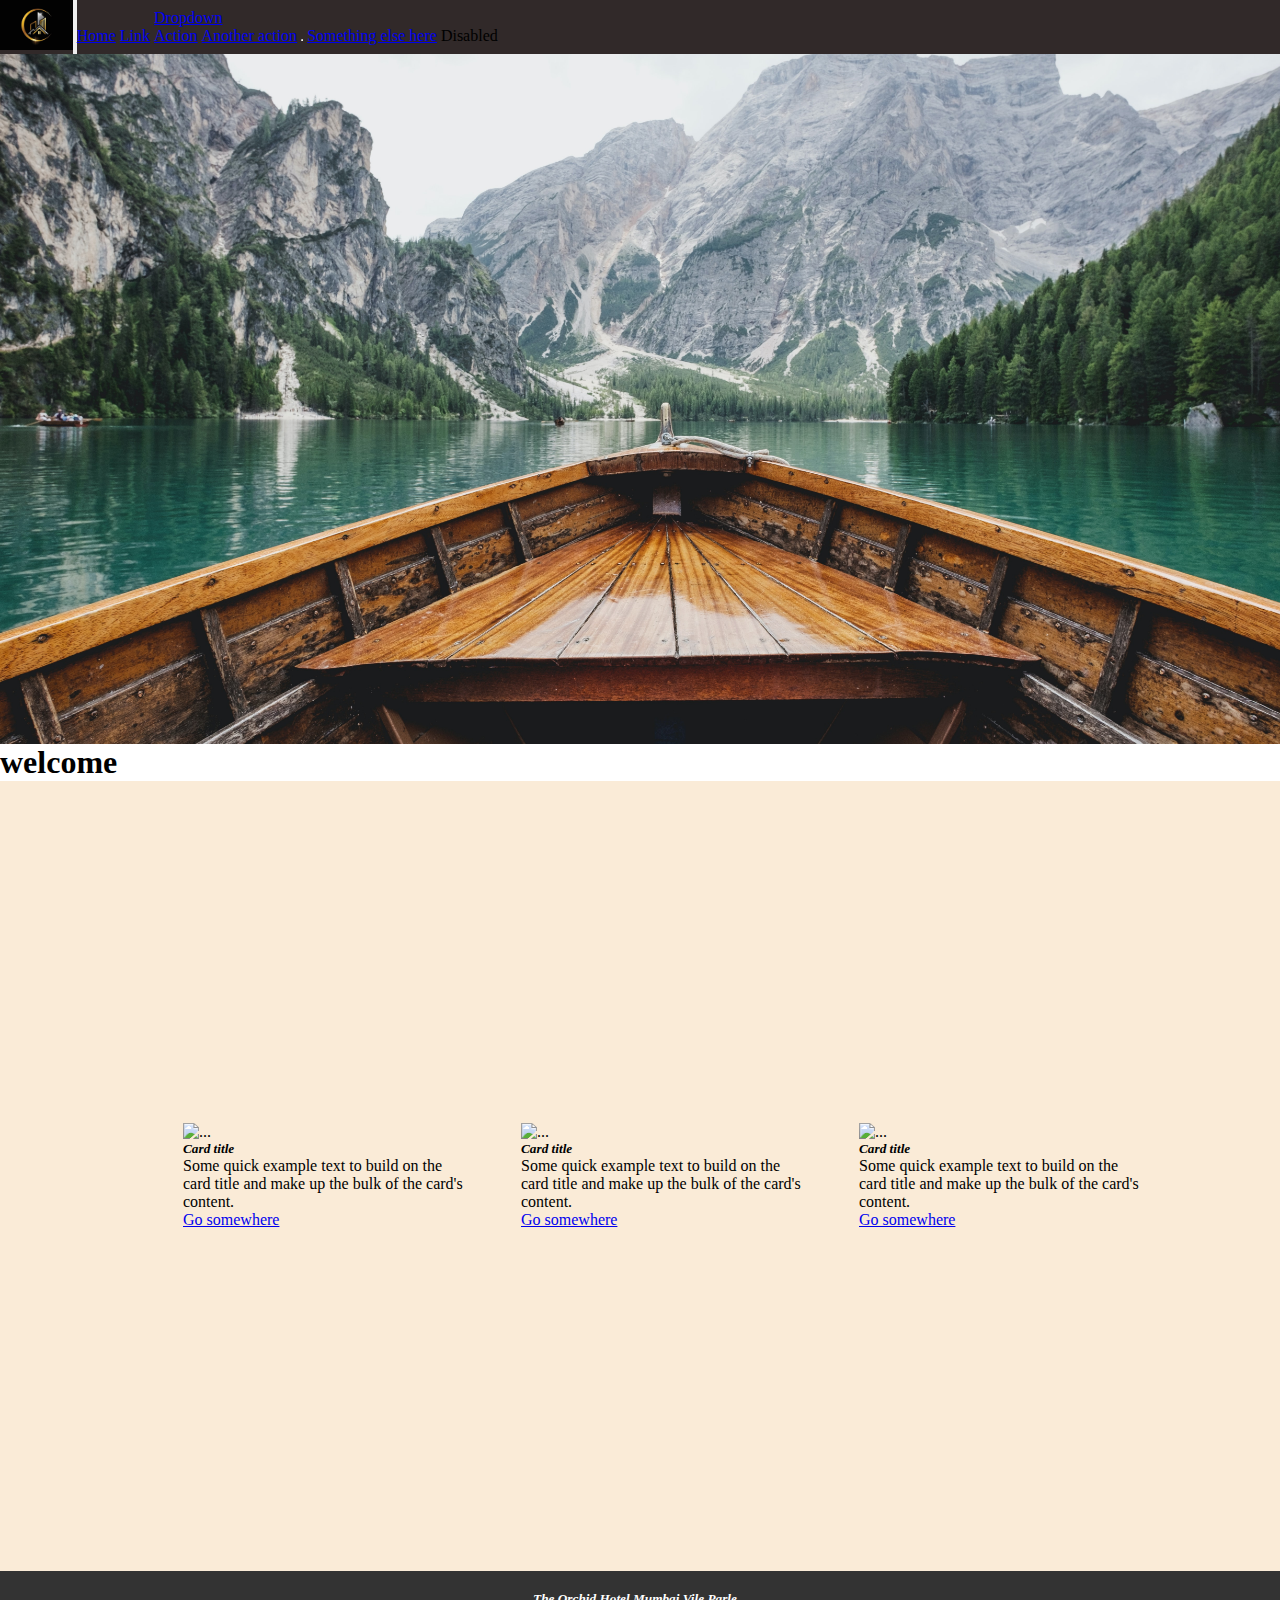
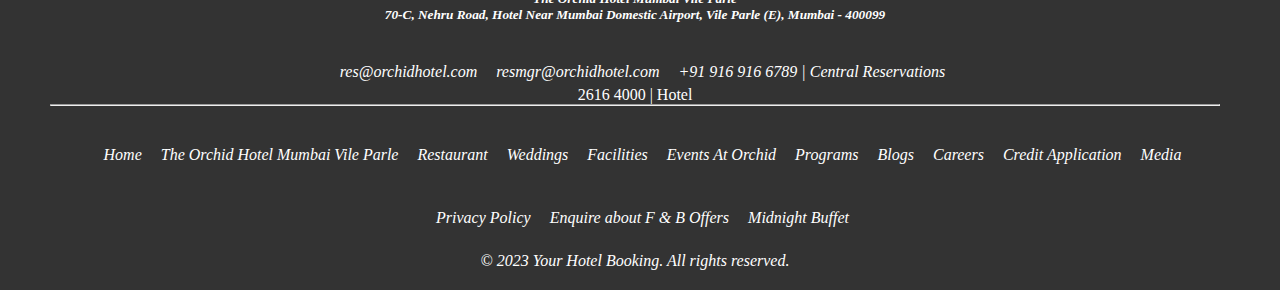
==== index.html @ 0907bc80 "updated index" ====
<!DOCTYPE html>
<html lang="en">

<head>
    <meta charset="UTF-8">
    <meta name="viewport" content="width=device-width, initial-scale=1.0">
    <title>Document</title>
    <link href="https://cdn.jsdelivr.net/npm/bootstrap@5.3.2/dist/css/bootstrap.min.css" rel="stylesheet"
        integrity="sha384-T3c6CoIi6uLrA9TneNEoa7RxnatzjcDSCmG1MXxSR1GAsXEV/Dwwykc2MPK8M2HN" crossorigin="anonymous">
    <script src="https://cdn.jsdelivr.net/npm/bootstrap@5.3.2/dist/js/bootstrap.bundle.min.js"
        integrity="sha384-C6RzsynM9kWDrMNeT87bh95OGNyZPhcTNXj1NW7RuBCsyN/o0jlpcV8Qyq46cDfL"
        crossorigin="anonymous"></script>
    <link rel="stylesheet" href="style.css">
</head>

<body>
    <!-- navbar section  -->
    <nav class="navbar navbar-expand-lg bg-body-tertiary">
        <div class="container-fluid">
            <a class="navbar-brand" href="#"><img src="Accets/Hotel Logo.jpeg" alt="" height="50px"></a>
            <button class="navbar-toggler" type="button" data-bs-toggle="collapse"
                data-bs-target="#navbarSupportedContent" aria-controls="navbarSupportedContent" aria-expanded="false"
                aria-label="Toggle navigation">
                <span class="navbar-toggler-icon"></span>
            </button>
            <div class="collapse navbar-collapse" id="navbarSupportedContent">
                <ul class="navbar-nav me-auto mb-2 mb-lg-0">
                    <li class="nav-item">
                        <a class="nav-link active" aria-current="page" href="#">Home</a>
                    </li>
                    <li class="nav-item">
                        <a class="nav-link" href="#">Link</a>
                    </li>
                    <li class="nav-item dropdown">
                        <a class="nav-link dropdown-toggle" href="#" role="button" data-bs-toggle="dropdown"
                            aria-expanded="false">
                            Dropdown
                        </a>
                        <ul class="dropdown-menu">
                            <li><a class="dropdown-item" href="#">Action</a></li>
                            <li><a class="dropdown-item" href="#">Another action</a></li>
                            <li>
                                <hr class="dropdown-divider">
                            </li>
                            <li><a class="dropdown-item" href="#">Something else here</a></li>
                        </ul>
                    </li>
                    <li class="nav-item">
                        <a class="nav-link disabled" aria-disabled="true">Disabled</a>
                    </li>
                </ul>
            </div>
        </div>
    </nav>

    <!-- body section div 1 -->
    <div class="background bgimg">
    </div>
    <!-- dards -->

    <div class="services">
        <div class="text">
            <h1>welcome </h1>

            <div class="cards">
                <div class="card cd" style="width: 18rem;">
                    <img src="..." class="card-img-top" alt="...">
                    <div class="card-body">
                        <h5 class="card-title">Card title</h5>
                        <p class="card-text">Some quick example text to build on the card title and make up the bulk of
                            the
                            card's content.</p>
                        <a href="#" class="btn btn-primary">Go somewhere</a>
                    </div>
                </div>

                <div class="card" style="width: 18rem;">
                    <img src="..." class="card-img-top" alt="...">
                    <div class="card-body">
                        <h5 class="card-title">Card title</h5>
                        <p class="card-text">Some quick example text to build on the card title and make up the bulk of
                            the
                            card's content.</p>
                        <a href="#" class="btn btn-primary">Go somewhere</a>
                    </div>
                </div>

                <div class="card" style="width: 18rem;">
                    <img src="" class="card-img-top" alt="...">
                    <div class="card-body">
                        <h5 class="card-title">Card title</h5>
                        <p class="card-text">Some quick example text to build on the card title and make up the bulk of
                            the
                            card's content.</p>
                        <a href="#" class="btn btn-primary">Go somewhere</a>
                    </div>
                </div>
            </div>
        </div>
    </div>

    <!-- footer -->

    <footer>
        <div class="footer-container">
            <div class="footer-section">
                <h5>The Orchid Hotel Mumbai Vile Parle<br>
                    70-C, Nehru Road, Hotel Near Mumbai Domestic Airport, Vile Parle (E), Mumbai - 400099</h5>
                <div class="footer-element">
                    <ul>
                        <li><a href="#">res@orchidhotel.com</a></li>
                        <li><a href="#">resmgr@orchidhotel.com</a></li>
                        <li><a href="#">+91 916 916 6789 | Central Reservations</a></li>
                        <br>2616 4000 | Hotel
                    </ul>
                </div>
                <hr>
                <div>
                    <ul>
                        <li><a href="#">Home</a></li>
                        <li><a href="#">The Orchid Hotel Mumbai Vile Parle</a></li>
                        <li><a href="#">Restaurant</a></li>
                        <li><a href="#">Weddings</a></li>
                        <li><a href="#">Facilities</a></li>
                        <li><a href="#">Events At Orchid</a></li>
                        <li><a href="#">Programs</a></li>
                        <li><a href="#">Blogs</a></li>
                        <li><a href="#">Careers</a></li>
                        <li><a href="#">Credit Application</a></li>
                        <li><a href="#">Media</a></li>
                        <li><a href="#">Privacy Policy</a></li>
                        <li><a href="#">Enquire about F & B Offers</a></li>
                        <li><a href="#">Midnight Buffet</a></li>
                    </ul>
                </div>
                <div class="footer-bottom">
                    &copy; 2023 Your Hotel Booking. All rights reserved.
                </div>
    </footer>

</body>

</html>
---- style.css ----
*{
    margin:0px;
    padding: 0px;
}
.container-fluid {
    background-color:rgb(49, 41, 41);
    display: flex;
    /* justify-content: space-between; */
}
.background{
    background-image: url(Accets/luca-bravo-O453M2Liufs-unsplash.jpg);
    background-position: center;
    background-repeat: no-repeat;
    background-size: cover;
    height: 690px;
    width: 100%;
}
.cards{
    display: flex;
    justify-content: center;
    align-items: center;
    height: 790px;
    width: 100%;
    background-color: antiquewhite;
}
.card{
    margin-left: 50px;
}
.cd{

}
.navbar-collapse {
    display: flex;
    align-items: center;
    justify-content: space-between;
}
h5{
    font-style: italic;
}
footer {
    background-color: #333;
    color: #fff;
    text-align: center;
    padding: 20px 0;
}

.footer-container {
    display: flex;
    justify-content: space-around;
    max-width: 1200px;
    margin: 0 auto;
}

.footer-section {
    flex: 1;
    margin-right: 20px;
    margin-left: 10px;
}
li{
    display: inline-block;
}

.footer-section h3 {
    margin-bottom: 10px;
}

.footer-section p {
    margin: 0;
}

.footer-section ul {
    list-style: none;
    padding: 0;
}

.footer-section ul li {
    font-style: italic;
    margin-bottom: 5px;
    margin-left: 15px;
    margin-top: 40px;
}

.footer-section a {
    color: #fff;
    text-decoration: none;
}

.footer-bottom {
    margin-top: 20px;
    font-style: italic;
}
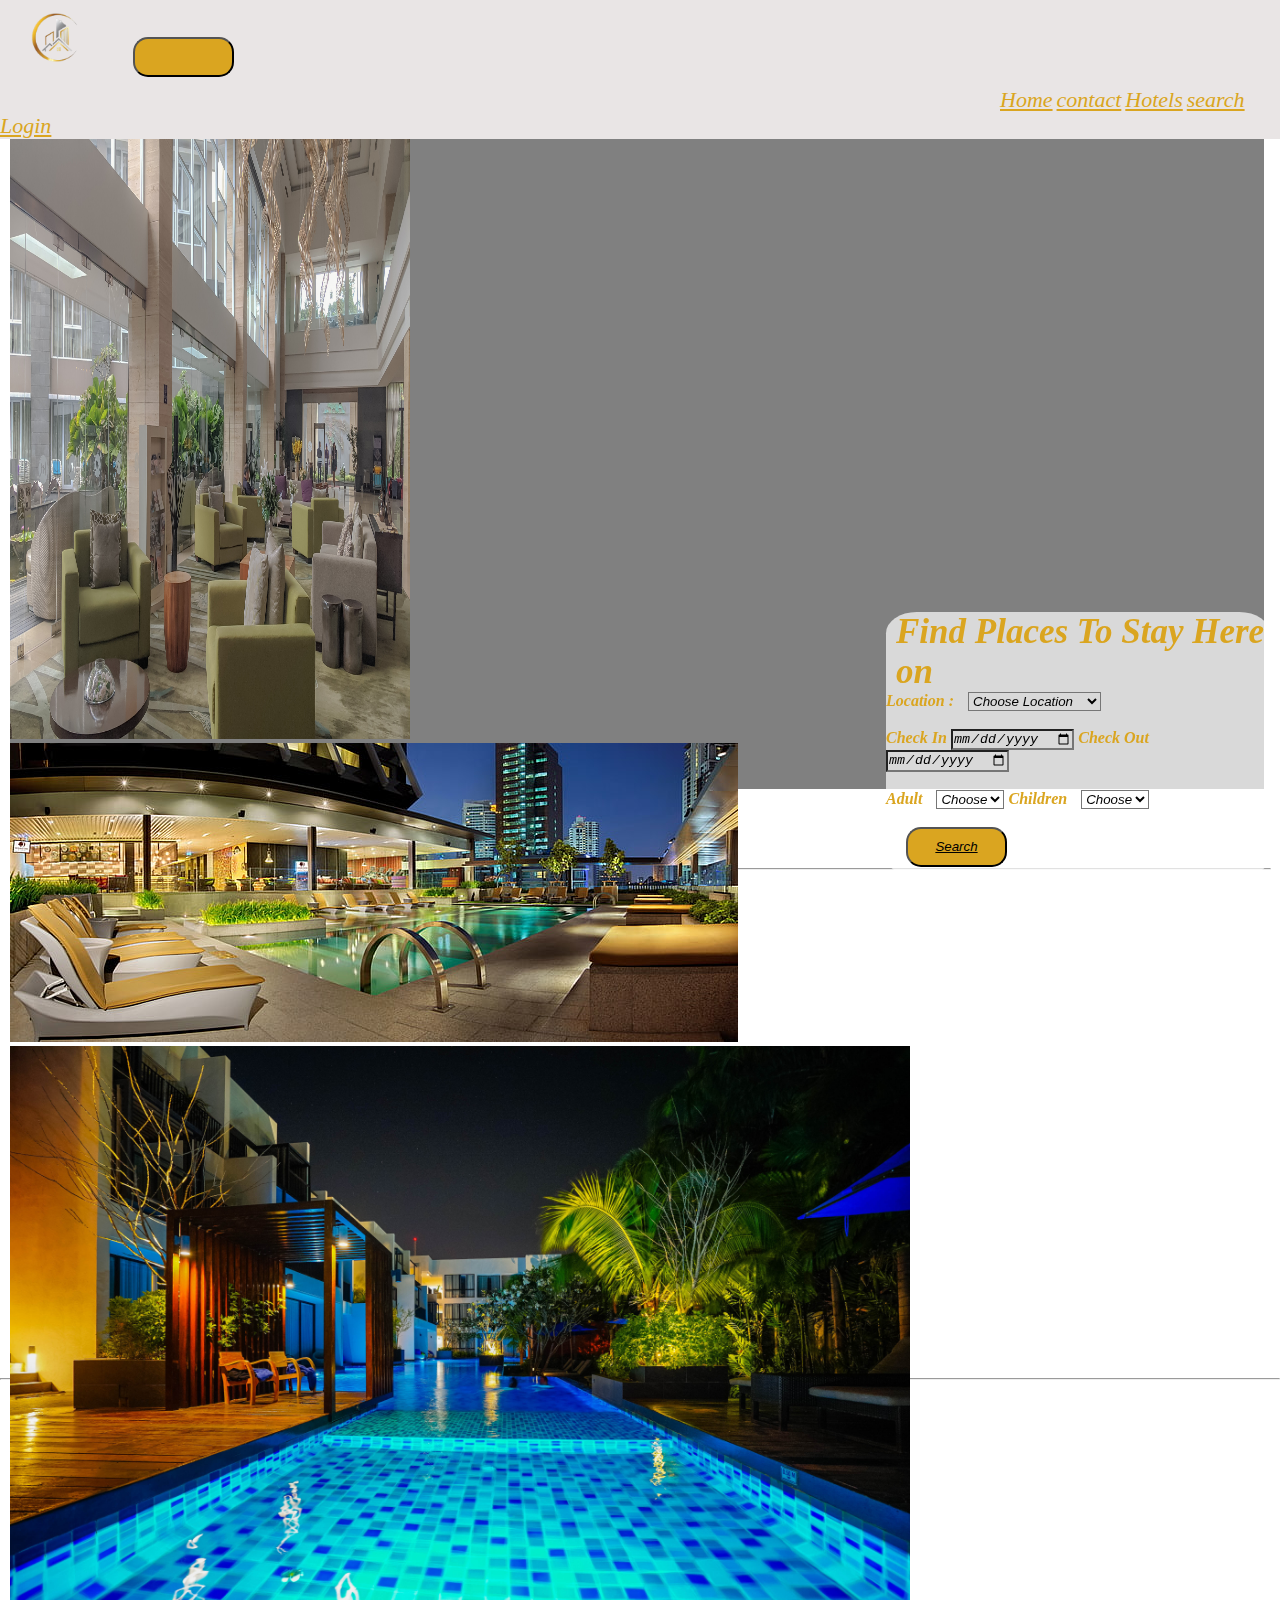
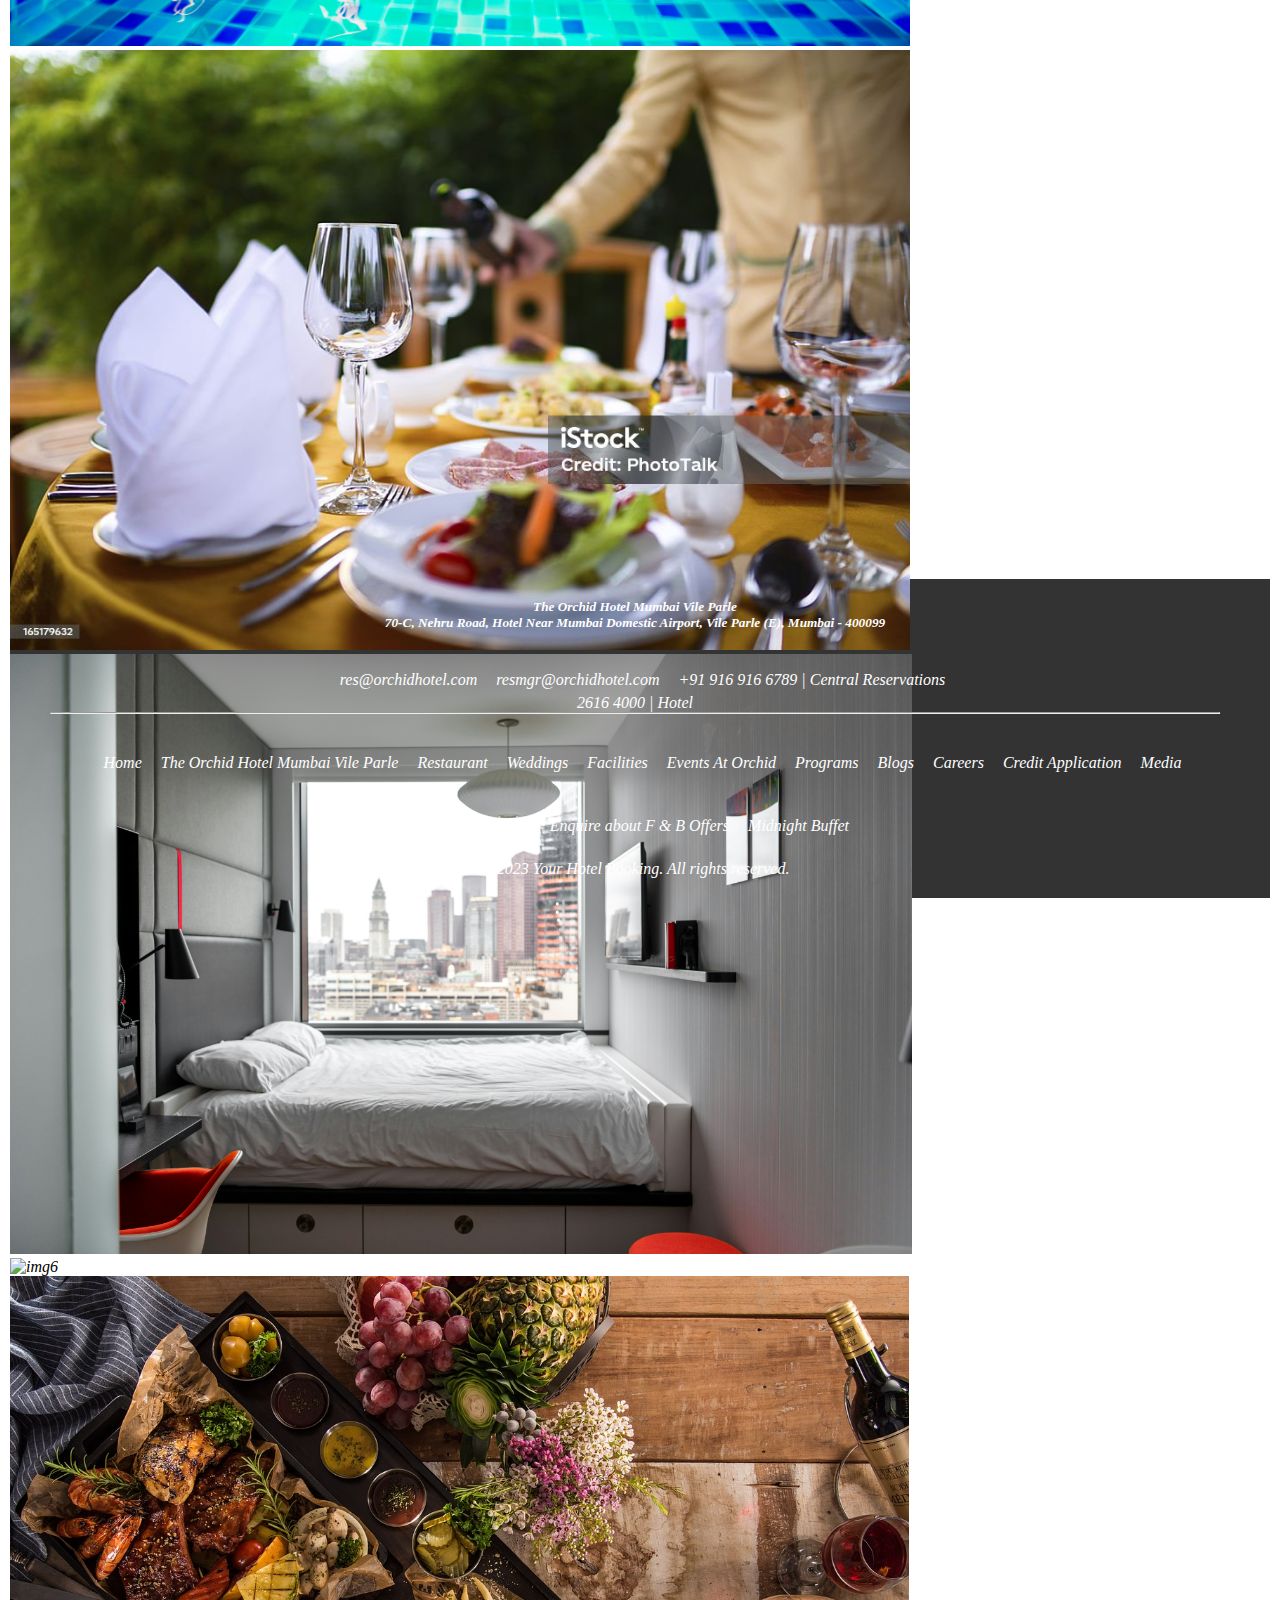
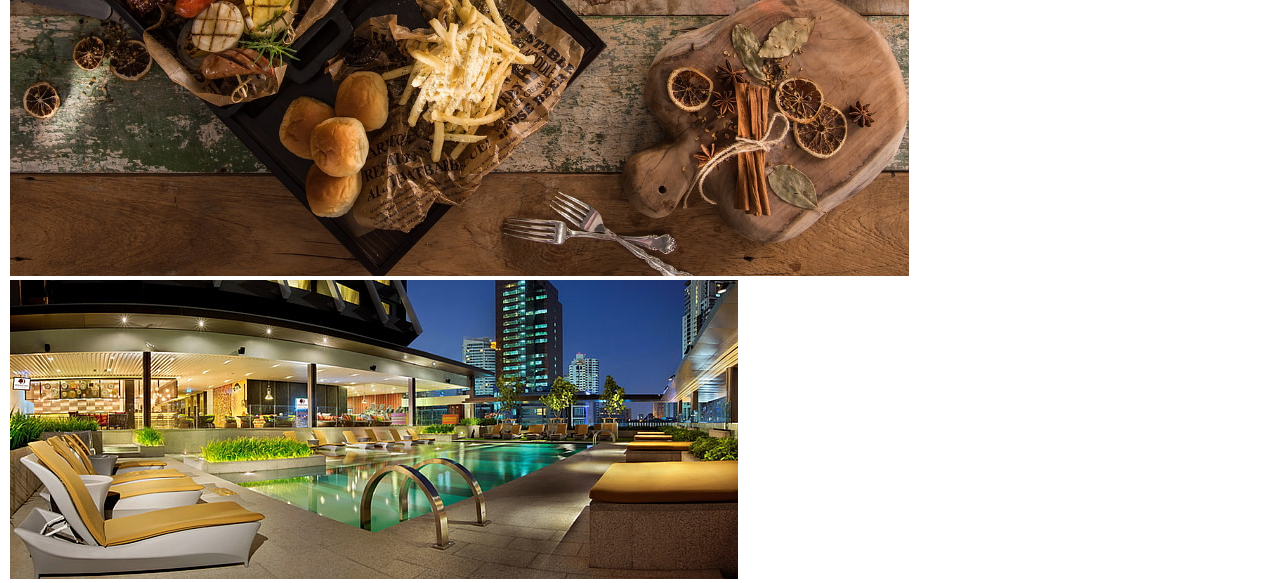
==== commit 8744803c: "updated the file name as index from booking_project" ====
--- a/index.html
+++ b/index.html
@@ -11,13 +11,16 @@
         integrity="sha384-C6RzsynM9kWDrMNeT87bh95OGNyZPhcTNXj1NW7RuBCsyN/o0jlpcV8Qyq46cDfL"
         crossorigin="anonymous"></script>
     <link rel="stylesheet" href="style.css">
+    <link rel="stylesheet" href="https://unpkg.com/aos@next/dist/aos.css" />
 </head>
 
 <body>
     <!-- navbar section  -->
     <nav class="navbar navbar-expand-lg bg-body-tertiary">
         <div class="container-fluid">
-            <a class="navbar-brand" href="#"><img src="Accets/Hotel Logo.jpeg" alt="" height="50px"></a>
+            <a class="navbar-brand" href="#"><img
+                    src="Accets/Download_Real_estate_logo__House_logo__Home_logo_sign_symbol_for_free-removebg-preview.png"
+                    alt="website Logo" height="75px" class="flip-vertical-left"></a>
             <button class="navbar-toggler" type="button" data-bs-toggle="collapse"
                 data-bs-target="#navbarSupportedContent" aria-controls="navbarSupportedContent" aria-expanded="false"
                 aria-label="Toggle navigation">
@@ -26,86 +29,180 @@
             <div class="collapse navbar-collapse" id="navbarSupportedContent">
                 <ul class="navbar-nav me-auto mb-2 mb-lg-0">
                     <li class="nav-item">
-                        <a class="nav-link active" aria-current="page" href="#">Home</a>
+                        <a class="nav-link active" id="nav-link" aria-current="page" href="#home"
+                            style="color: goldenrod">Home</a>
                     </li>
                     <li class="nav-item">
-                        <a class="nav-link" href="#">Link</a>
-                    </li>
-                    <li class="nav-item dropdown">
-                        <a class="nav-link dropdown-toggle" href="#" role="button" data-bs-toggle="dropdown"
-                            aria-expanded="false">
-                            Dropdown
-                        </a>
-                        <ul class="dropdown-menu">
-                            <li><a class="dropdown-item" href="#">Action</a></li>
-                            <li><a class="dropdown-item" href="#">Another action</a></li>
-                            <li>
-                                <hr class="dropdown-divider">
-                            </li>
-                            <li><a class="dropdown-item" href="#">Something else here</a></li>
-                        </ul>
-                    </li>
-                    <li class="nav-item">
-                        <a class="nav-link disabled" aria-disabled="true">Disabled</a>
+                        <a class="nav-link" href="#" style="color: goldenrod;">contact</a>
+                    </li>
+                    <li class=" nav-item">
+                        <a class="nav-link" aria-disabled="true" href="Hotels.html" style="color: goldenrod">Hotels</a>
+                    </li>
+                    <li class=" nav-item">
+                        <a class="nav-link" href="Project1.html" aria-disabled="true"
+                            style="color: goldenrod">search</a>
+                    </li>
+                    <li class=" nav-item">
+                        <a class="nav-link" aria-disabled="true" href="login.html" style="color: goldenrod">Login</a>
                     </li>
                 </ul>
             </div>
         </div>
     </nav>
-
+    <!-- search window -->
+    <div class="search" data-aos="fade-left">
+        <form action="">
+            <h1 id="heding1">Find Places To Stay Here on</h1>
+            <label for="" placeholder="Choose">Location :</label>
+            <select name="" id="" required>
+                <option value="" disabled selected>Choose Location</option>
+                <option value="">Mumbai</option>
+                <option value="">Pune</option>
+                <option value="">Nagpur</option>
+                <option value="">Ch.Sambhajinagar</option>
+            </select>
+            <br><br>
+            <label for="">Check In</label>
+            <input type="date" name="checkin" required>
+
+            <label for="">Check Out</label>
+            <input type="date" name="checkout" required>
+            <br><br>
+
+            <label for="" placeholder="Choose">Adult</label>
+            <select name="" id="" required>
+                <option value="" disabled selected>Choose</option>
+                <option value="">1</option>
+                <option value="">2</option>
+                <option value="">3</option>
+                <option value="">4</option>
+            </select>
+
+            <label for="" placeholder="Choose">Children</label>
+            <select name="" id="">
+                <option value="" disabled selected>Choose</option>
+                <option value="">0</option>
+                <option value="">1</option>
+                <option value="">2</option>
+                <option value="">3</option>
+                <option value="">4</option>
+            </select>
+            <br><br>
+
+            <button><a href="Hotels.html">Search</a></button>
+        </form>
+    </div>
     <!-- body section div 1 -->
     <div class="background bgimg">
-    </div>
-    <!-- dards -->
-
-    <div class="services">
-        <div class="text">
-            <h1>welcome </h1>
-
-            <div class="cards">
-                <div class="card cd" style="width: 18rem;">
-                    <img src="..." class="card-img-top" alt="...">
-                    <div class="card-body">
-                        <h5 class="card-title">Card title</h5>
-                        <p class="card-text">Some quick example text to build on the card title and make up the bulk of
-                            the
-                            card's content.</p>
-                        <a href="#" class="btn btn-primary">Go somewhere</a>
-                    </div>
-                </div>
-
-                <div class="card" style="width: 18rem;">
-                    <img src="..." class="card-img-top" alt="...">
-                    <div class="card-body">
-                        <h5 class="card-title">Card title</h5>
-                        <p class="card-text">Some quick example text to build on the card title and make up the bulk of
-                            the
-                            card's content.</p>
-                        <a href="#" class="btn btn-primary">Go somewhere</a>
-                    </div>
-                </div>
-
-                <div class="card" style="width: 18rem;">
-                    <img src="" class="card-img-top" alt="...">
-                    <div class="card-body">
-                        <h5 class="card-title">Card title</h5>
-                        <p class="card-text">Some quick example text to build on the card title and make up the bulk of
-                            the
-                            card's content.</p>
-                        <a href="#" class="btn btn-primary">Go somewhere</a>
-                    </div>
-                </div>
-            </div>
-        </div>
-    </div>
-
+        <!-- corasol div -->
+        <div id="carouselExampleSlidesOnly" class="carousel slide carousel-fade" data-bs-ride="carousel">
+            <div class="carousel-inner">
+                <div class="carousel-item active">
+                    <img src="Htl1.jpg" class="d-block w-100" alt="img1"
+                        style="height: 600px; background-color: gray; width: 400px;">
+                </div>
+                <div class="carousel-item">
+                    <img src="htl8.jpg" class="d-block w-100" alt="img2">
+                </div>
+                <div class="carousel-item">
+                    <img src="Htl3.jpg" class="d-block w-100" alt="img3" style="height: 600px;">
+                </div>
+                <div class="carousel-item">
+                    <img src="Htl4.jpg" class="d-block w-100" alt="img4" style="height: 600px;">
+                </div>
+                <div class="carousel-item">
+                    <img src="Htl5.jpg" class="d-block w-100" alt="img5" style="height: 600px;">
+                </div>
+                <div class="carousel-item">
+                    <img src="htl10.jpg" class="d-block w-100" alt="img6" style="height: 600px;">
+                </div>
+                <div class="carousel-item">
+                    <img src="dining.jpg" class="d-block w-100" alt="..."style="height: 600px;">
+                </div>
+                <div class="carousel-item">
+                    <img src="htl8.jpg" class="d-block w-100" alt="...">
+                </div>
+            </div>
+        </div>
+    </div>
+    <!-- cards -->
+    <div class="kenburns-top-right"></div>
+    <div class=" services">
+        <div class="text tracking-in-expand-fwd">
+            <p data-aos="fade-in"> Fa<span style="color: goldenrod;">c</span>ilities</p>
+            <hr>
+        </div>
+        <br style="clear: left;">
+
+        <div class="cards">
+            <!-- card 1 -->
+            <div class="card cd" style="width: 18rem;" data-aos="fade-right">
+                <img src="Hotel2.jpg" class="card-img-top">
+                <div class="card-body">
+                    <h5 class="card-title" style="color: goldenrod; font-weight: bold;">Room's</h5>
+                    <p class="card-text">Some quick example text to build on the card title and make up
+                        the bulk of
+                        the
+                        card's content.</p>>
+                </div>
+            </div>
+            <!-- card 2 -->
+
+            <div class="card" style="width: 18rem;" data-aos="fade-in">
+                <img src="dining.jpg" class="card-img-top" alt="...">
+                <div class="card-body">
+                    <h5 class="card-title" style="color: goldenrod; font-weight: bold;">Dining</h5>
+                    <p class="card-text">Some quick example text to build on the card title and make up
+                        the bulk of
+                        the
+                        card's content.</p>
+                </div>
+            </div>
+            <!-- card 3 -->
+            <div class="card" style="width: 18rem;" data-aos="fade-left">
+                <img src="hoteltravel.jpg" class="card-img-top" alt="...">
+                <div class="card-body" style="width: 18rem;" data-aos="fade-right">
+                    <h5 class="card-title" style="color: goldenrod; font-weight: bold;">Travel</h5>
+                    <p class="card-text">Some quick example text to build on the card title and make up
+                        the bulk of
+                        the
+                        card's content.</p>
+                </div>
+            </div>
+        </div>
+    </div>
+
+    <!-- about us -->
+    <div class="dtexts">
+        <h1 class="text2" data-aos="fade-in" style="background-color: ;">About Us </h1>
+<hr>
+        <div class="achiv2" data-aos="fade-left"><img src="Award1.jpg" alt="achiv1" id="img1">
+            <p>Lorem ipsum, dolor sit amet consectetur adipisicing elit. Dolorum fuga accusantium animi, dicta suscipit
+                sit autem quis culpa nam nemo nesciunt voluptas? Esse officiis sed corrupti ab eveniet inventore nisi
+                incidunt ad repudiandae soluta. Magnam quo ad cum impedit hic, maxime reprehenderit tempora excepturi
+                libero dolor, atque, necessitatibus sit quam asperiores? Neque mollitia a provident vel quia
+                reprehenderit culpa, similique vitae, officia nobis inventore iusto aliquam ex repellendus minus saepe,
+                obcaecati molestias deserunt.</p>
+        </div>
+        <br>
+        <div class="achiv2 slide-right" data-aos="fade-right">
+            <p>Lorem ipsum, dolor sit amet consectetur adipisicing elit. Dolorum fuga accusantium animi, dicta suscipit
+                sit autem quis culpa nam nemo nesciunt voluptas? Esse officiis sed corrupti ab eveniet inventore nisi
+                incidunt ad repudiandae soluta. Magnam quo ad cum impedit hic, maxime reprehenderit tempora excepturi
+                libero dolor, atque, necessitatibus sit quam asperiores? Neque mollitia a provident vel quia
+                reprehenderit culpa, similique vitae, officia nobis inventore iusto aliquam ex repellendus minus saepe,
+                obcaecati molestias deserunt. </p>
+            <img src="Award2.jpg" alt="achiv2" width="50%" id="img2">
+        </div>
+    </div>
     <!-- footer -->
 
     <footer>
         <div class="footer-container">
             <div class="footer-section">
                 <h5>The Orchid Hotel Mumbai Vile Parle<br>
-                    70-C, Nehru Road, Hotel Near Mumbai Domestic Airport, Vile Parle (E), Mumbai - 400099</h5>
+                    70-C, Nehru Road, Hotel Near Mumbai Domestic Airport, Vile Parle (E), Mumbai - 400099
+                </h5>
                 <div class="footer-element">
                     <ul>
                         <li><a href="#">res@orchidhotel.com</a></li>
@@ -137,7 +234,10 @@
                     &copy; 2023 Your Hotel Booking. All rights reserved.
                 </div>
     </footer>
-
+    <script src="https://unpkg.com/aos@next/dist/aos.js"></script>
+    <script>
+        AOS.init();
+    </script>
 </body>
 
-</html>+</html>
--- a/style.css
+++ b/style.css
@@ -1,91 +1,237 @@
-*{
-    margin:0px;
-    padding: 0px;
+* {
+  margin: 0px;
+  padding: 0px;
+  font-style: italic;
+}
+html{
+  scroll-behavior: smooth
 }
 .container-fluid {
-    background-color:rgb(49, 41, 41);
-    display: flex;
-    /* justify-content: space-between; */
-}
-.background{
-    background-image: url(Accets/luca-bravo-O453M2Liufs-unsplash.jpg);
-    background-position: center;
-    background-repeat: no-repeat;
-    background-size: cover;
-    height: 690px;
-    width: 100%;
-}
-.cards{
-    display: flex;
-    justify-content: center;
-    align-items: center;
-    height: 790px;
-    width: 100%;
-    background-color: antiquewhite;
-}
-.card{
-    margin-left: 50px;
-}
-.cd{
-
-}
-.navbar-collapse {
-    display: flex;
-    align-items: center;
-    justify-content: space-between;
-}
-h5{
-    font-style: italic;
+  background-color: rgb(233, 229, 229);
+}
+.carousel {
+  height: 650px;
+  width: 100%;
+}
+.services {
+  height: 490px;
+  width: 98%;
+  margin-left: 17px;
+}
+.text p {
+  font-size: 60px;
+  margin-left: 45%;
+  padding-top: 5px;
+  padding-bottom: 5px;
+}
+.text2 {
+  font-size: 60px;
+  margin-left: 45%;
+  padding-top: 20px;
+  padding-bottom: 10px;
+}
+.dtexts p {
+  text-align: justify;
+
+  width: 650px;
+  margin-right: 10px;
+}
+.dtexts{
+  height: 900px;
+  width:100%;
+}
+.cards {
+  display: flex;
+  justify-content: center;
+  align-items: center;
+}
+.card {
+  margin-left: 50px;
+}
+.navbar {
+  margin-top: 0px;
+}
+#nav-link {
+  margin-left: 1000px;
+}
+.nav-item{
+  font-size: 22px;
+}
+#carouselExampleSlidesOnly {
+  background-color: grey;
+  width: 98%;
+  margin-left: 10px;
+}
+
+.achiv1,
+.achiv2 {
+  display: flex;
+}
+.achiv1 {
+  height: 400px;
+  width: 93%;
+  margin-left: 60px;
+}
+.achiv2 {
+  margin-left: 20px;
+  margin-left: 60px;
+}
+#img1{
+  margin-left: 10px;
+  width: 80%;
+}
+#img2{
+  margin-right: 10px;
+}
+#img1,
+#img2 {
+  height: 340px;
+  width: 650px;
+  background-color: grey;
+}
+/* icon animation */
+
+.flip-vertical-left {
+    -webkit-animation: flip-vertical-left 0.4s cubic-bezier(0.455, 0.030, 0.515, 0.955) 0.8s 3 both;
+            animation: flip-vertical-left 0.4s cubic-bezier(0.455, 0.030, 0.515, 0.955) 0.8s 3 both;
+}
+/* ----------------------------------------------
+ * Generated by Animista on 2023-12-21 12:12:28
+ * Licensed under FreeBSD License.
+ * See http://animista.net/license for more info. 
+ * w: http://animista.net, t: @cssanimista
+ * ---------------------------------------------- */
+
+/**
+ * ----------------------------------------
+ * animation flip-vertical-left
+ * ----------------------------------------
+ */
+ @-webkit-keyframes flip-vertical-left {
+  0% {
+    -webkit-transform: rotateY(0);
+            transform: rotateY(0);
+  }
+  100% {
+    -webkit-transform: rotateY(180deg);
+            transform: rotateY(180deg);
+  }
+}
+@keyframes flip-vertical-left {
+  0% {
+    -webkit-transform: rotateY(0);
+            transform: rotateY(0);
+  }
+  100% {
+    -webkit-transform: rotateY(180deg);
+            transform: rotateY(180deg);
+  }
+}
+
+/* search floting windo */
+
+.search{
+  display: flex;
+  position: absolute;
+  background-color:rgba(255, 255, 255, 0.7);
+  opacity: 20px;
+  z-index: 20;
+  width: 30%;
+  right: 10px;
+  top: 68%;
+  border-radius: 8%;
+  color: goldenrod;
+}
+#heding1{
+  margin-left: 10px;
+  font-size: 35px;
+}
+label{
+  color: goldenrod;
+  font-weight: bold;
+}
+option{
+  background-color: transparent;
+  color: goldenrod;
+  font-weight: bold;
+}
+select{
+  margin-left: 10px;
+  background-color: transparent;
+}
+input{
+  background-color:transparent ;
+}
+label{
+  background-color: transparent;
+}
+button{
+  height: 40px;
+  width: 101px;
+  border-radius: 15px;
+  background-color: goldenrod;
+  margin-left: 20px;
+  margin-bottom: 10px;
+}
+button,a{
+  color: black;
+}
+/* footer part  */
+
+h5 {
+  font-style: italic;
 }
 footer {
-    background-color: #333;
-    color: #fff;
-    text-align: center;
-    padding: 20px 0;
+  background-color: #333;
+  color: #fff;
+  text-align: center;
+  margin-left: 10px;
+  margin-right: 10px;
+  padding: 20px;
 }
 
 .footer-container {
-    display: flex;
-    justify-content: space-around;
-    max-width: 1200px;
-    margin: 0 auto;
+  display: flex;
+  justify-content: space-around;
+  max-width: 1200px;
+  margin:  auto;
 }
 
 .footer-section {
-    flex: 1;
-    margin-right: 20px;
-    margin-left: 10px;
-}
-li{
-    display: inline-block;
+  flex: 1;
+  margin-right: 20px;
+  margin-left: 10px;
+}
+li {
+  display: inline-block;
 }
 
 .footer-section h3 {
-    margin-bottom: 10px;
+  margin-bottom: 10px;
 }
 
 .footer-section p {
-    margin: 0;
+  margin: 0;
 }
 
 .footer-section ul {
-    list-style: none;
-    padding: 0;
+  list-style: none;
+  padding: 0;
 }
 
 .footer-section ul li {
-    font-style: italic;
-    margin-bottom: 5px;
-    margin-left: 15px;
-    margin-top: 40px;
+  font-style: italic;
+  margin-bottom: 5px;
+  margin-left: 15px;
+  margin-top: 40px;
 }
 
 .footer-section a {
-    color: #fff;
-    text-decoration: none;
+  color: #fff;
+  text-decoration: none;
 }
 
 .footer-bottom {
-    margin-top: 20px;
-    font-style: italic;
-}+  margin-top: 20px;
+  font-style: italic;
+}
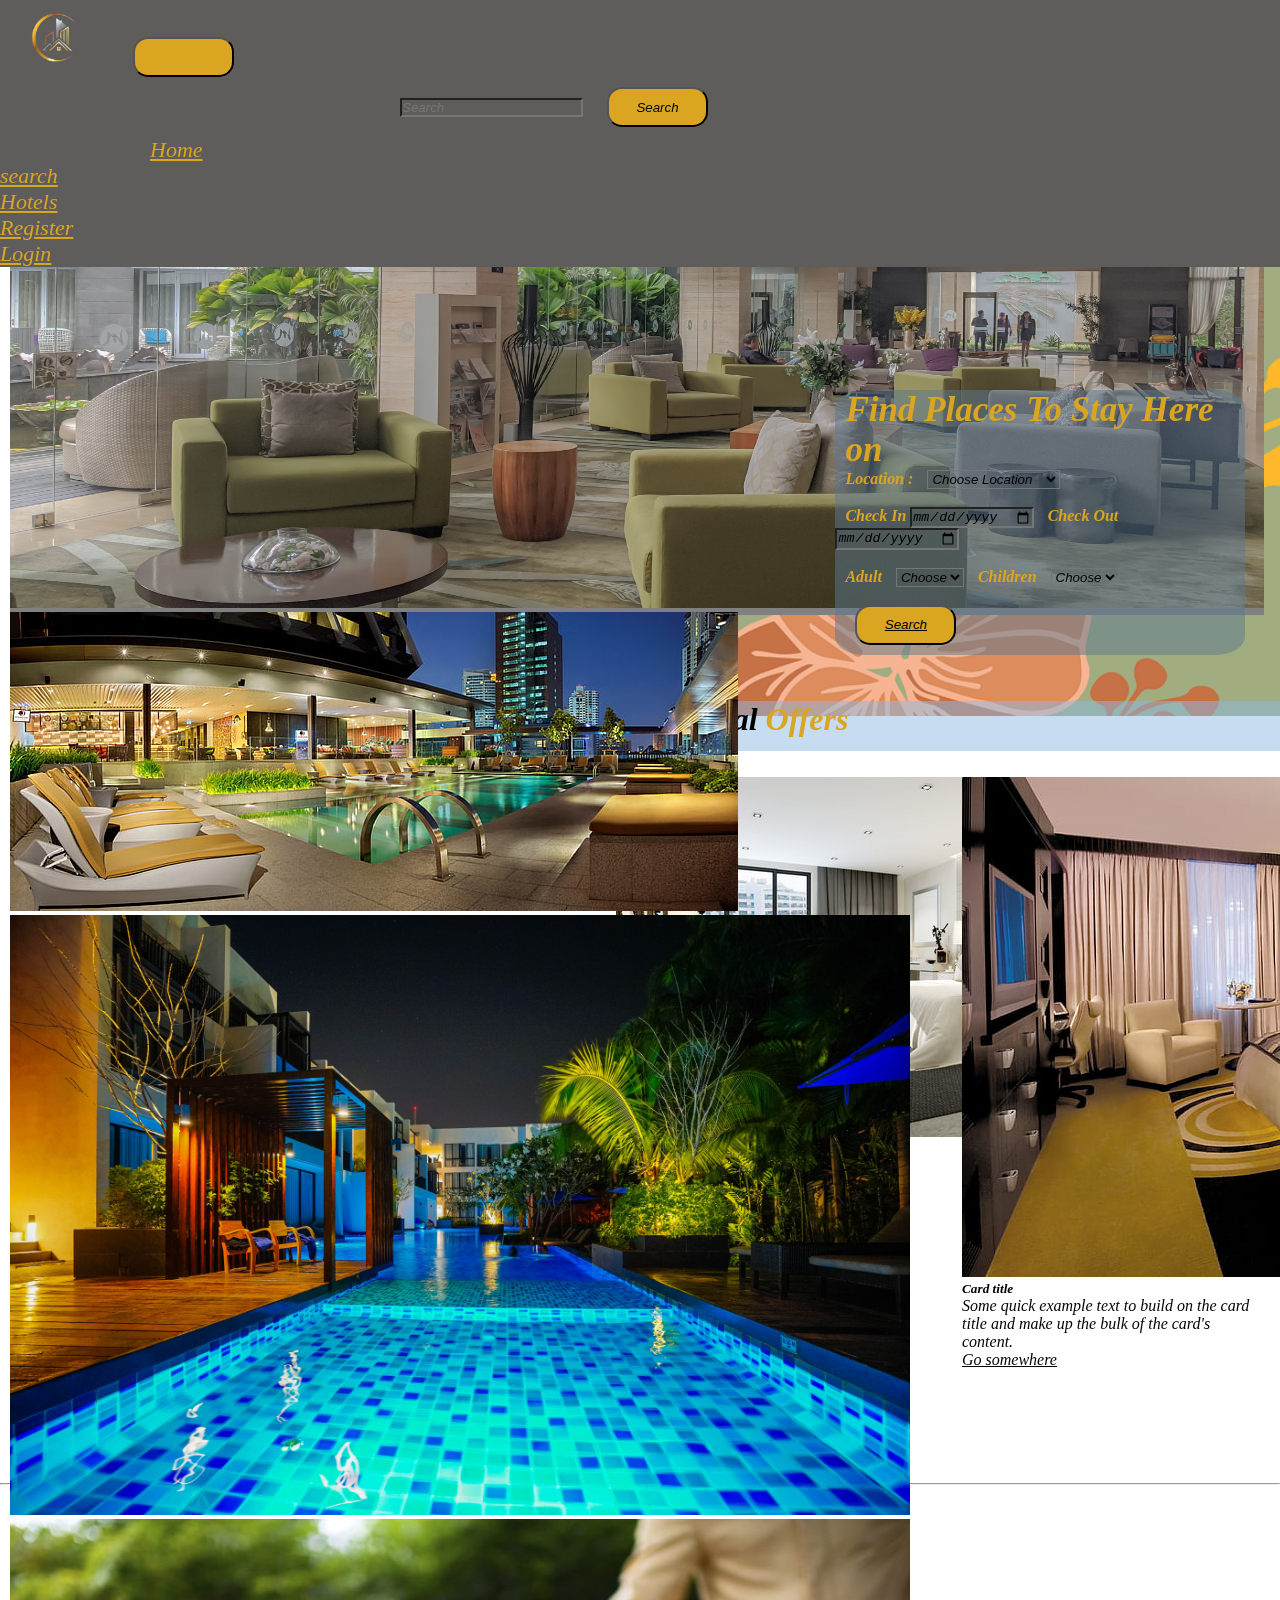
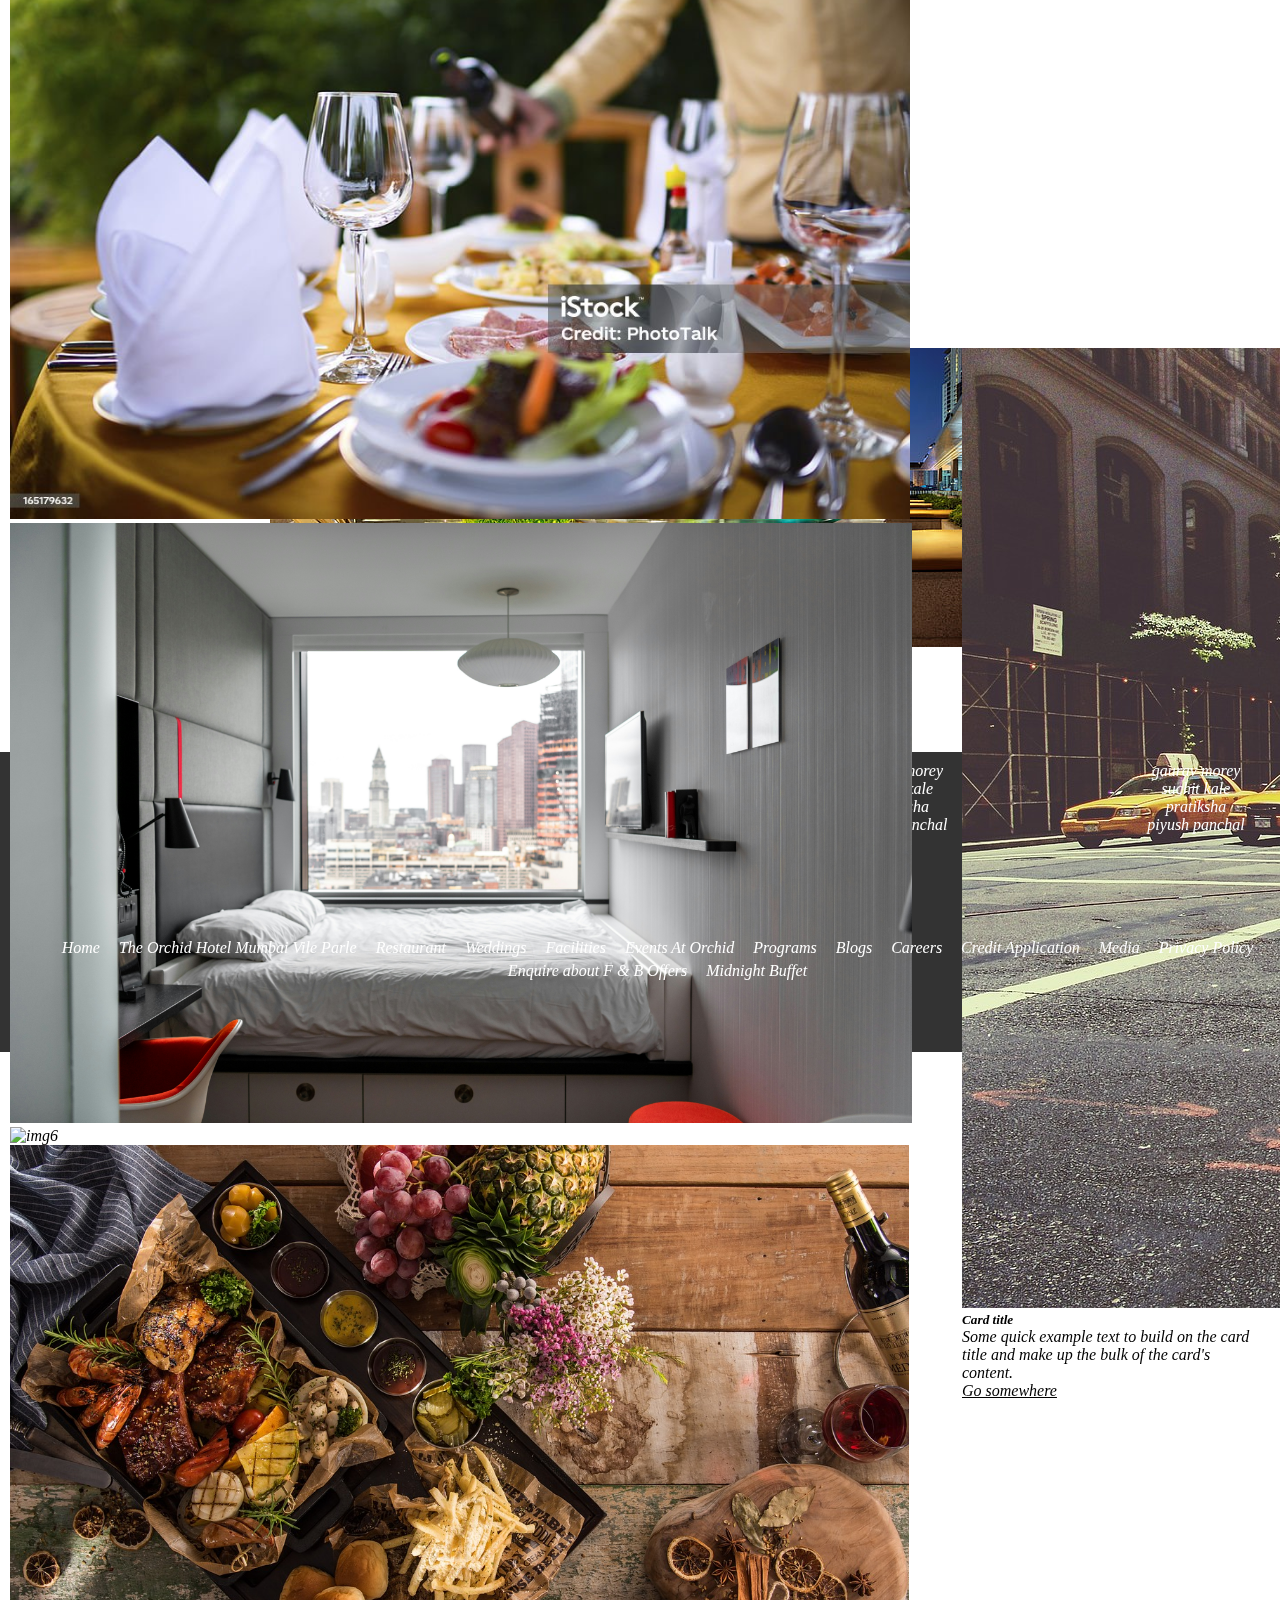
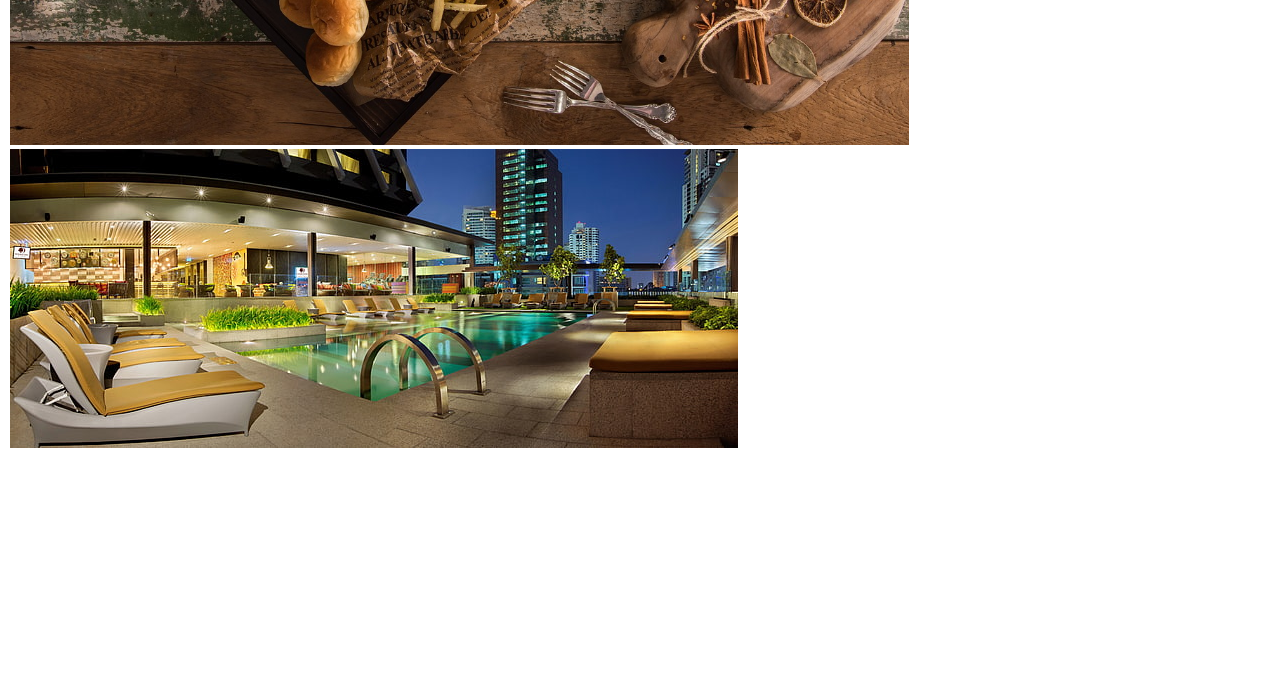
==== commit 0ad4b245: "some new files ware added" ====
--- a/index.html
+++ b/index.html
@@ -15,10 +15,13 @@
 </head>
 
 <body>
+    <div class="baimg">
+
+    </div>
     <!-- navbar section  -->
     <nav class="navbar navbar-expand-lg bg-body-tertiary">
-        <div class="container-fluid">
-            <a class="navbar-brand" href="#"><img
+        <div class="container-fluid" data-aos="fade-down">
+            <a class="navbar-brand" data-aos="fade-right" href="#"><img
                     src="Accets/Download_Real_estate_logo__House_logo__Home_logo_sign_symbol_for_free-removebg-preview.png"
                     alt="website Logo" height="75px" class="flip-vertical-left"></a>
             <button class="navbar-toggler" type="button" data-bs-toggle="collapse"
@@ -26,24 +29,33 @@
                 aria-label="Toggle navigation">
                 <span class="navbar-toggler-icon"></span>
             </button>
+            <!-- search button -->
+
+            <form class="d-flex">
+                <input class="form-control me-2" type="search" placeholder="Search" aria-label="Search">
+                <button class="btn btn-outline-success" href="Project1.html" type="submit">Search</button>
+            </form>
+
             <div class="collapse navbar-collapse" id="navbarSupportedContent">
                 <ul class="navbar-nav me-auto mb-2 mb-lg-0">
                     <li class="nav-item">
-                        <a class="nav-link active" id="nav-link" aria-current="page" href="#home"
+                        <a class="nav-link active" data-aos="fade-left" id="nav-link" aria-current="page" href="#home"
                             style="color: goldenrod">Home</a>
                     </li>
                     <li class="nav-item">
-                        <a class="nav-link" href="#" style="color: goldenrod;">contact</a>
+                        <a class="nav-link" data-aos="fade-left" href="" style="color: goldenrod;">search</a>
                     </li>
                     <li class=" nav-item">
-                        <a class="nav-link" aria-disabled="true" href="Hotels.html" style="color: goldenrod">Hotels</a>
+                        <a class="nav-link" data-aos="fade-left" aria-disabled="true" href="Hotels.html"
+                            style="color: goldenrod">Hotels</a>
                     </li>
                     <li class=" nav-item">
-                        <a class="nav-link" href="Project1.html" aria-disabled="true"
-                            style="color: goldenrod">search</a>
+                        <a class="nav-link" data-aos="fade-left" href="" aria-disabled="true"
+                            style="color: goldenrod">Register</a>
                     </li>
                     <li class=" nav-item">
-                        <a class="nav-link" aria-disabled="true" href="login.html" style="color: goldenrod">Login</a>
+                        <a class="nav-link" data-aos="fade-left" aria-disabled="true" href="login.html"
+                            style="color: goldenrod">Login</a>
                     </li>
                 </ul>
             </div>
@@ -93,146 +105,293 @@
         </form>
     </div>
     <!-- body section div 1 -->
-    <div class="background bgimg">
-        <!-- corasol div -->
-        <div id="carouselExampleSlidesOnly" class="carousel slide carousel-fade" data-bs-ride="carousel">
-            <div class="carousel-inner">
-                <div class="carousel-item active">
-                    <img src="Htl1.jpg" class="d-block w-100" alt="img1"
-                        style="height: 600px; background-color: gray; width: 400px;">
-                </div>
-                <div class="carousel-item">
-                    <img src="htl8.jpg" class="d-block w-100" alt="img2">
-                </div>
-                <div class="carousel-item">
-                    <img src="Htl3.jpg" class="d-block w-100" alt="img3" style="height: 600px;">
-                </div>
-                <div class="carousel-item">
-                    <img src="Htl4.jpg" class="d-block w-100" alt="img4" style="height: 600px;">
-                </div>
-                <div class="carousel-item">
-                    <img src="Htl5.jpg" class="d-block w-100" alt="img5" style="height: 600px;">
-                </div>
-                <div class="carousel-item">
-                    <img src="htl10.jpg" class="d-block w-100" alt="img6" style="height: 600px;">
-                </div>
-                <div class="carousel-item">
-                    <img src="dining.jpg" class="d-block w-100" alt="..."style="height: 600px;">
-                </div>
-                <div class="carousel-item">
-                    <img src="htl8.jpg" class="d-block w-100" alt="...">
-                </div>
+    <!-- corasol div -->
+    <div id="carouselExampleSlidesOnly" class="carousel slide carousel-fade" data-bs-ride="carousel">
+        <div class="carousel-inner" id="corsl" data-aos="fade-in">
+            <div class="carousel-item active">
+                <img src="Htl1.jpg" class="d-block w-100" alt="img1" style="height: 600px; width: 100%;">
+            </div>
+            <div class="carousel-item">
+                <img src="htl8.jpg" class="d-block w-100" alt="img2">
+            </div>
+            <div class="carousel-item">
+                <img src="Htl3.jpg" class="d-block w-100" alt="img3" style="height: 600px;">
+            </div>
+            <div class="carousel-item">
+                <img src="Htl4.jpg" class="d-block w-100" alt="img4" style="height: 600px;">
+            </div>
+            <div class="carousel-item">
+                <img src="Htl5.jpg" class="d-block w-100" alt="img5" style="height: 600px;">
+            </div>
+            <div class="carousel-item">
+                <img src="htl10.jpg" class="d-block w-100" alt="img6" style="height: 600px;">
+            </div>
+            <div class="carousel-item">
+                <img src="dining.jpg" class="d-block w-100" alt="..." style="height: 600px;">
+            </div>
+            <div class="carousel-item">
+                <img src="htl8.jpg" class="d-block w-100" alt="...">
             </div>
         </div>
     </div>
-    <!-- cards -->
-    <div class="kenburns-top-right"></div>
-    <div class=" services">
-        <div class="text tracking-in-expand-fwd">
-            <p data-aos="fade-in"> Fa<span style="color: goldenrod;">c</span>ilities</p>
-            <hr>
+    </div>
+    <br>
+    <div class="background"></div>
+    <br>
+    <div class="h" style="background-color: rgba(140, 185, 227, 0.5);">
+        <h1> Special <span style="color: goldenrod;">Offers </span></h1>
+    </div>
+    <br>
+    <!-- new slide corosul-2 -->
+    <div id="carouselExampleControls" class="carousel slide" data-bs-ride="carousel outcont">
+        <div class="carousel-inner incont">
+            <!-- slide 1 -->
+            <div class="carousel-item active">
+
+                <div class="cards-wrapper">
+                    <!-- img 1 -->
+                    <div class="card" style="width: 18rem;">
+                        <img src="Htl2.jpg" class="card-img-top" alt="...">
+                        <div class="card-body">
+                            <h5 class="card-title">Card title</h5>
+                            <p class="card-text">Some quick example text to build on the card title and make up the bulk
+                                of the card's content.</p>
+                            <a href="#" class="btn btn-primary">Go somewhere</a>
+                        </div>
+                    </div>
+                    <!-- img 2 -->
+                    <div class="card" style="width: 18rem;">
+                        <img src="Hotel2.jpg" class="card-img-top" alt="...">
+                        <div class="card-body">
+                            <h5 class="card-title">Card title</h5>
+                            <p class="card-text">Some quick example text to build on the card title and make up the bulk
+                                of the card's content.</p>
+                            <a href="#" class="btn btn-primary">Go somewhere</a>
+                        </div>
+                    </div>
+                    <!-- img 3 -->
+                    <div class="card" style="width: 18rem;">
+                        <img src="Hotel4.jpg" class="card-img-top" alt="...">
+                        <div class="card-body">
+                            <h5 class="card-title">Card title</h5>
+                            <p class="card-text">Some quick example text to build on the card title and make up the bulk
+                                of the card's content.</p>
+                            <a href="#" class="btn btn-primary">Go somewhere</a>
+                        </div>
+                    </div>
+                </div>
+
+            </div>
+
+            <!-- slide 2 -->
+
+            <div class="carousel-item">
+                <div class="cards-wrapper">
+
+                    <!-- img 4 -->
+                    <div class="card" style="width: 18rem;" data-aos="fade-right">
+                        <img src="Hotel3.jpg" class="card-img-top" alt="...">
+                        <div class="card-body">
+                            <h5 class="card-title">Card title</h5>
+                            <p class="card-text">Some quick example text to build on the card title and make up the bulk
+                                of the card's content.</p>
+                            <a href="#" class="btn btn-primary">Go somewhere</a>
+                        </div>
+                    </div>
+                    <!-- img 5 -->
+                    <div class="card" style="width: 18rem;" data-aos="fade-left">
+                        <img src="Hotel2.jpg" class="card-img-top" alt="...">
+                        <div class="card-body">
+                            <h5 class="card-title">Card title</h5>
+                            <p class="card-text">Some quick example text to build on the card title and make up the bulk
+                                of the card's content.</p>
+                            <a href="#" class="btn btn-primary">Go somewhere</a>
+                        </div>
+                    </div>
+                    <!-- img 6 -->
+                    <div class="card" style="width: 18rem;" data-aos="fade-in"in>
+                        <img src="Hotel1.jpg" class="card-img-top" alt="...">
+                        <div class="card-body">
+                            <h5 class="card-title">Card title</h5>
+                            <p class="card-text">Some quick example text to build on the card title and make up the bulk
+                                of the card's content.</p>
+                            <a href="#" class="btn btn-primary">Go somewhere</a>
+                        </div>
+                    </div>
+                </div>
+            </div>
+
+            <!-- slide 3 -->
+
+            <div class="carousel-item">
+                <div class="cards-wrapper">
+
+                    <!-- img 7 -->
+                    <div class="card" style="width: 18rem;">
+                        <img src="htl8.jpg" class="card-img-top" alt="...">
+                        <div class="card-body">
+                            <h5 class="card-title">Card title</h5>
+                            <p class="card-text">Some quick example text to build on the card title and make up the bulk
+                                of the card's content.</p>
+                            <a href="#" class="btn btn-primary">Go somewhere</a>
+                        </div>
+                    </div>
+                    <!-- img 8 -->
+                    <div class="card" style="width: 18rem;">
+                        <img src="htl10.jpg" class="card-img-top" alt="...">
+                        <div class="card-body">
+                            <h5 class="card-title">Card title</h5>
+                            <p class="card-text">Some quick example text to build on the card title and make up the bulk
+                                of the card's content.</p>
+                            <a href="#" class="btn btn-primary">Go somewhere</a>
+                        </div>
+                    </div>
+                    <!-- img 9 -->
+                    <div class="card" style="width: 18rem;">
+                        <img src="hoteltravel.jpg" class="card-img-top" alt="...">
+                        <div class="card-body">
+                            <h5 class="card-title">Card title</h5>
+                            <p class="card-text">Some quick example text to build on the card title and make up the bulk
+                                of the card's content.</p>
+                            <a href="#" class="btn btn-primary">Go somewhere</a>
+                        </div>
+                    </div>
+                </div>
+            </div>
+
         </div>
-        <br style="clear: left;">
-
-        <div class="cards">
-            <!-- card 1 -->
-            <div class="card cd" style="width: 18rem;" data-aos="fade-right">
-                <img src="Hotel2.jpg" class="card-img-top">
-                <div class="card-body">
-                    <h5 class="card-title" style="color: goldenrod; font-weight: bold;">Room's</h5>
-                    <p class="card-text">Some quick example text to build on the card title and make up
-                        the bulk of
-                        the
-                        card's content.</p>>
-                </div>
-            </div>
-            <!-- card 2 -->
-
-            <div class="card" style="width: 18rem;" data-aos="fade-in">
-                <img src="dining.jpg" class="card-img-top" alt="...">
-                <div class="card-body">
-                    <h5 class="card-title" style="color: goldenrod; font-weight: bold;">Dining</h5>
-                    <p class="card-text">Some quick example text to build on the card title and make up
-                        the bulk of
-                        the
-                        card's content.</p>
-                </div>
-            </div>
-            <!-- card 3 -->
-            <div class="card" style="width: 18rem;" data-aos="fade-left">
-                <img src="hoteltravel.jpg" class="card-img-top" alt="...">
-                <div class="card-body" style="width: 18rem;" data-aos="fade-right">
-                    <h5 class="card-title" style="color: goldenrod; font-weight: bold;">Travel</h5>
-                    <p class="card-text">Some quick example text to build on the card title and make up
-                        the bulk of
-                        the
-                        card's content.</p>
-                </div>
-            </div>
-        </div>
-    </div>
-
+        <button class="carousel-control-prev" type="button" data-bs-target="#carouselExampleControls"
+            data-bs-slide="prev">
+            <span class="carousel-control-prev-icon" aria-hidden="true"></span>
+            <span class="visually-hidden">Previous</span>
+        </button>
+        <button class="carousel-control-next" type="button" data-bs-target="#carouselExampleControls"
+            data-bs-slide="next">
+            <span class="carousel-control-next-icon" aria-hidden="true"></span>
+            <span class="visually-hidden">Next</span>
+        </button>
+    </div>
     <!-- about us -->
     <div class="dtexts">
-        <h1 class="text2" data-aos="fade-in" style="background-color: ;">About Us </h1>
-<hr>
-        <div class="achiv2" data-aos="fade-left"><img src="Award1.jpg" alt="achiv1" id="img1">
-            <p>Lorem ipsum, dolor sit amet consectetur adipisicing elit. Dolorum fuga accusantium animi, dicta suscipit
-                sit autem quis culpa nam nemo nesciunt voluptas? Esse officiis sed corrupti ab eveniet inventore nisi
-                incidunt ad repudiandae soluta. Magnam quo ad cum impedit hic, maxime reprehenderit tempora excepturi
-                libero dolor, atque, necessitatibus sit quam asperiores? Neque mollitia a provident vel quia
-                reprehenderit culpa, similique vitae, officia nobis inventore iusto aliquam ex repellendus minus saepe,
-                obcaecati molestias deserunt.</p>
+        <h1 class="text2" data-aos="fade-right"> <span style="color: goldenrod;">Choose</span>destinetion </h1>
+        <hr>
+        <div class="card-group" data-aos="fade-left">
+            <div class="card">
+                <img src="Hotel1.jpg" class="card-img-top" alt="...">
+                <div class="card-body">
+                    <h5 class="card-title"></h5>
+                    <p class="card-text"></p>
+                </div>
+                <div class="card-footer">
+                    <small class="text-muted"></small>
+                </div>
+            </div>
+            <div class="card" data-aos="fade-in">
+                <img src="Hotel2.jpg" class="card-img-top" alt="...">
+                <div class="card-body">
+                    <h5 class="card-title"></h5>
+                    <p class="card-text">
+                    </p>
+                </div>
+                <div class="card-footer" data-aos="fade-right">
+                    <small class="text-muted"></small>
+                </div>
+            </div>
+            <div class="card" data-aos="fade-in">
+                <img src="Hotel4.jpg" class="card-img-top" alt="...">
+                <div class="card-body">
+                    <h5 class="card-title"></h5>
+                    <p class="card-text"></p>
+                </div>
+                <div class="card-footer">
+                    <small class="text-muted"></small>
+                </div>
+            </div>
         </div>
         <br>
-        <div class="achiv2 slide-right" data-aos="fade-right">
-            <p>Lorem ipsum, dolor sit amet consectetur adipisicing elit. Dolorum fuga accusantium animi, dicta suscipit
-                sit autem quis culpa nam nemo nesciunt voluptas? Esse officiis sed corrupti ab eveniet inventore nisi
-                incidunt ad repudiandae soluta. Magnam quo ad cum impedit hic, maxime reprehenderit tempora excepturi
-                libero dolor, atque, necessitatibus sit quam asperiores? Neque mollitia a provident vel quia
-                reprehenderit culpa, similique vitae, officia nobis inventore iusto aliquam ex repellendus minus saepe,
-                obcaecati molestias deserunt. </p>
-            <img src="Award2.jpg" alt="achiv2" width="50%" id="img2">
+        <div class="card-group" data-aos="fade-left">
+            <div class="card">
+                <img src="hoteltravel.jpg" class="card-img-top" alt="...">
+                <div class="card-body">
+                    <h5 class="card-title"></h5>
+                    <p class="card-text"></p>
+                </div>
+                <div class="card-footer">
+                    <small class="text-muted"></small>
+                </div>
+            </div>
+            <div class="card" data-aos="fade-left">
+                <img src="htl10.jpg" class="card-img-top" alt="...">
+                <div class="card-body">
+                    <h5 class="card-title"></h5>
+                    <p class="card-text">
+                    </p>
+                </div>
+                <div class="card-footer">
+                    <small class="text-muted"></small>
+                </div>
+            </div>
+            <div class="card" data-aos="fade-left">
+                <img src="htl10.jpg" class="card-img-top" alt="..." height="200px">
+                <div class="card-body">
+                    <h5 class="card-title"></h5>
+                    <p class="card-text"></p>
+                </div>
+                <div class="card-footer">
+                    <small class="text-muted"></small>
+                </div>
+            </div>
         </div>
     </div>
+    <br>
+
     <!-- footer -->
 
     <footer>
         <div class="footer-container">
-            <div class="footer-section">
-                <h5>The Orchid Hotel Mumbai Vile Parle<br>
-                    70-C, Nehru Road, Hotel Near Mumbai Domestic Airport, Vile Parle (E), Mumbai - 400099
-                </h5>
-                <div class="footer-element">
-                    <ul>
-                        <li><a href="#">res@orchidhotel.com</a></li>
-                        <li><a href="#">resmgr@orchidhotel.com</a></li>
-                        <li><a href="#">+91 916 916 6789 | Central Reservations</a></li>
-                        <br>2616 4000 | Hotel
-                    </ul>
-                </div>
-                <hr>
-                <div>
-                    <ul>
-                        <li><a href="#">Home</a></li>
-                        <li><a href="#">The Orchid Hotel Mumbai Vile Parle</a></li>
-                        <li><a href="#">Restaurant</a></li>
-                        <li><a href="#">Weddings</a></li>
-                        <li><a href="#">Facilities</a></li>
-                        <li><a href="#">Events At Orchid</a></li>
-                        <li><a href="#">Programs</a></li>
-                        <li><a href="#">Blogs</a></li>
-                        <li><a href="#">Careers</a></li>
-                        <li><a href="#">Credit Application</a></li>
-                        <li><a href="#">Media</a></li>
-                        <li><a href="#">Privacy Policy</a></li>
-                        <li><a href="#">Enquire about F & B Offers</a></li>
-                        <li><a href="#">Midnight Buffet</a></li>
-                    </ul>
-                </div>
-                <div class="footer-bottom">
-                    &copy; 2023 Your Hotel Booking. All rights reserved.
-                </div>
+            <div class="container">
+                <div class="links">
+                    <p>gaurav morey</p>
+                    <p>suchit kale </p>
+                    <p>pratiksha </p>
+                    <p> piyush panchal</p>
+                </div><br>
+                <div class="links">
+                    <p>gaurav morey</p>
+                    <p>suchit kale </p>
+                    <p>pratiksha </p>
+                    <p> piyush panchal</p>
+                </div>
+                <div class="links">
+                    <p>gaurav morey</p>
+                    <p>suchit kale </p>
+                    <p>pratiksha </p>
+                    <p> piyush panchal</p>
+                </div>
+                <div class="links">
+                    <p>gaurav morey</p>
+                    <p>suchit kale </p>
+                    <p>pratiksha </p>
+                    <p> piyush panchal</p>
+                </div>
+            </div>
+            <div class="footer-section" >
+                <ul>
+                    <li><a href="#">Home</a></li>
+                    <li><a href="#">The Orchid Hotel Mumbai Vile Parle</a></li>
+                    <li><a href="#">Restaurant</a></li>
+                    <li><a href="#">Weddings</a></li>
+                    <li><a href="#">Facilities</a></li>
+                    <li><a href="#">Events At Orchid</a></li>
+                    <li><a href="#">Programs</a></li>
+                    <li><a href="#">Blogs</a></li>
+                    <li><a href="#">Careers</a></li>
+                    <li><a href="#">Credit Application</a></li>
+                    <li><a href="#">Media</a></li>
+                    <li><a href="#">Privacy Policy</a></li>
+                    <li><a href="#">Enquire about F & B Offers</a></li>
+                    <li><a href="#">Midnight Buffet</a></li>
+                </ul>
     </footer>
     <script src="https://unpkg.com/aos@next/dist/aos.js"></script>
     <script>
@@ -240,4 +399,4 @@
     </script>
 </body>
 
-</html>
+</html>--- a/style.css
+++ b/style.css
@@ -7,20 +7,92 @@
   scroll-behavior: smooth
 }
 .container-fluid {
-  background-color: rgb(233, 229, 229);
-}
-.carousel {
-  height: 650px;
-  width: 100%;
-}
-.services {
-  height: 490px;
-  width: 98%;
-  margin-left: 17px;
-}
+  background-color:rgba(95, 92, 92,1);
+  position: fixed;
+  z-index: 20;
+  top: 0px;
+  left: 0px;
+  right: 10px;
+  width: 1490px;
+}
+/* corosal outer container */
+.carousel-fade{
+  top: 70px;
+  height: 615px;
+  width: 100%;
+  display: flex;
+  align-items: center;
+  justify-content: center;
+  margin-bottom: 50px;
+}
+/* corosal inner container */
+#corsl{
+  height: 600px;
+  width: 100%;
+}
+/* corosal 2 outer container */
+.outcont{
+  height: 300px;
+width: 1400px;
+margin-left: 3%;
+}
+.incont{
+  height: 415px;
+  width: 1265px;
+  /* background-color: red; */
+  margin-left: 100px;
+}
+.h{display: flex;
+width: 1490px;
+justify-content: center;
+height: 50px;
+margin-right: 10px;
+  margin-left:10px;
+  background-color: rgba(140, 185, 227, 0.7);
+}
+.cards-wrapper{
+  display: flex;
+  width: 1400px;
+  margin-left: 120px;
+  }
+.card{
+  margin-left: 20px;
+  margin: 0.5em; 
+  width: calc(/3);
+}
+#coritm2{
+    display: flex;
+    }
+#coritm3{
+      display: flex;
+      }
+/* corosal2 prev */
+.carousel-control-prev{
+  background-color: black;
+  margin-top: 150px;
+}
+/* corosal2 next  */
+.carousel-control-next{
+  background-color: black;
+  margin-top: 150px;
+}
+.background{
+  background-image: url(floral-background-6622475_1280.png);
+  background-position: center;
+  background-size: cover;
+  background-repeat: no-repeat;
+  width: 1490px;
+  height: 716px;
+  position: fixed;
+  top: 0px;
+  z-index: -20;
+  left: 10px;
+  right: 20px;
+}
+
 .text p {
   font-size: 60px;
-  margin-left: 45%;
+  margin-left:45%;
   padding-top: 5px;
   padding-bottom: 5px;
 }
@@ -32,13 +104,16 @@
 }
 .dtexts p {
   text-align: justify;
-
   width: 650px;
   margin-right: 10px;
+}
+.card:hover{
+height: 125px;
 }
 .dtexts{
   height: 900px;
   width:100%;
+  margin-bottom: 50px;
 }
 .cards {
   display: flex;
@@ -52,7 +127,10 @@
   margin-top: 0px;
 }
 #nav-link {
-  margin-left: 1000px;
+  margin-left: 150px;
+}
+.d-flex{
+  margin-left: 400px;
 }
 .nav-item{
   font-size: 22px;
@@ -62,33 +140,13 @@
   width: 98%;
   margin-left: 10px;
 }
-
-.achiv1,
-.achiv2 {
-  display: flex;
-}
-.achiv1 {
+/* grid */
+.grid{
   height: 400px;
-  width: 93%;
-  margin-left: 60px;
-}
-.achiv2 {
-  margin-left: 20px;
-  margin-left: 60px;
-}
-#img1{
-  margin-left: 10px;
-  width: 80%;
-}
-#img2{
-  margin-right: 10px;
-}
-#img1,
-#img2 {
-  height: 340px;
-  width: 650px;
-  background-color: grey;
-}
+  width: 90%;
+  border: 2px solid black;
+}
+
 /* icon animation */
 
 .flip-vertical-left {
@@ -133,13 +191,12 @@
 .search{
   display: flex;
   position: absolute;
-  background-color:rgba(255, 255, 255, 0.7);
-  opacity: 20px;
-  z-index: 20;
-  width: 30%;
-  right: 10px;
-  top: 68%;
-  border-radius: 8%;
+  background-color:rgba(92, 119, 144, 0.5);
+  z-index: 5;
+  width: 32%;
+  right: 35px;
+  top: 390px;
+  border-radius: 7%;
   color: goldenrod;
 }
 #heding1{
@@ -154,15 +211,18 @@
   background-color: transparent;
   color: goldenrod;
   font-weight: bold;
+  margin-left: 10px;
 }
 select{
   margin-left: 10px;
   background-color: transparent;
 }
 input{
+
   background-color:transparent ;
 }
 label{
+  margin-left: 10px;
   background-color: transparent;
 }
 button{
@@ -178,60 +238,62 @@
 }
 /* footer part  */
 
-h5 {
-  font-style: italic;
-}
 footer {
   background-color: #333;
   color: #fff;
   text-align: center;
-  margin-left: 10px;
-  margin-right: 10px;
-  padding: 20px;
-}
-
-.footer-container {
-  display: flex;
-  justify-content: space-around;
-  max-width: 1200px;
-  margin:  auto;
-}
-
+  left: 10px;
+  right: 10px;
+  padding: 10px;
+  height: 280px;
+  width: 100%;
+}
+.container{
+  display: flex;
+  justify-content: center;
+  height: 150px;
+  width: 100%;
+}
+.links{
+  margin-left: 200px;
+}
 .footer-section {
-  flex: 1;
-  margin-right: 20px;
-  margin-left: 10px;
-}
-li {
+  right: 10px;
+  left: 10px;
+  height: 120px;
+  /* bottom: px; */
+  display: flex;
+  align-items:center;
+}
+
+.footer-section li {
   display: inline-block;
-}
-
-.footer-section h3 {
-  margin-bottom: 10px;
-}
-
-.footer-section p {
-  margin: 0;
+  bottom: 10px;
+  position: relative;
 }
 
 .footer-section ul {
   list-style: none;
   padding: 0;
+  margin-bottom: 0px;
 }
 
 .footer-section ul li {
   font-style: italic;
   margin-bottom: 5px;
   margin-left: 15px;
-  margin-top: 40px;
 }
 
 .footer-section a {
   color: #fff;
   text-decoration: none;
+  margin-bottom: 0px;
+}
+.footer-section a:hover{
+  color:goldenrod;
 }
 
 .footer-bottom {
-  margin-top: 20px;
+  margin-top: 5px;
   font-style: italic;
 }
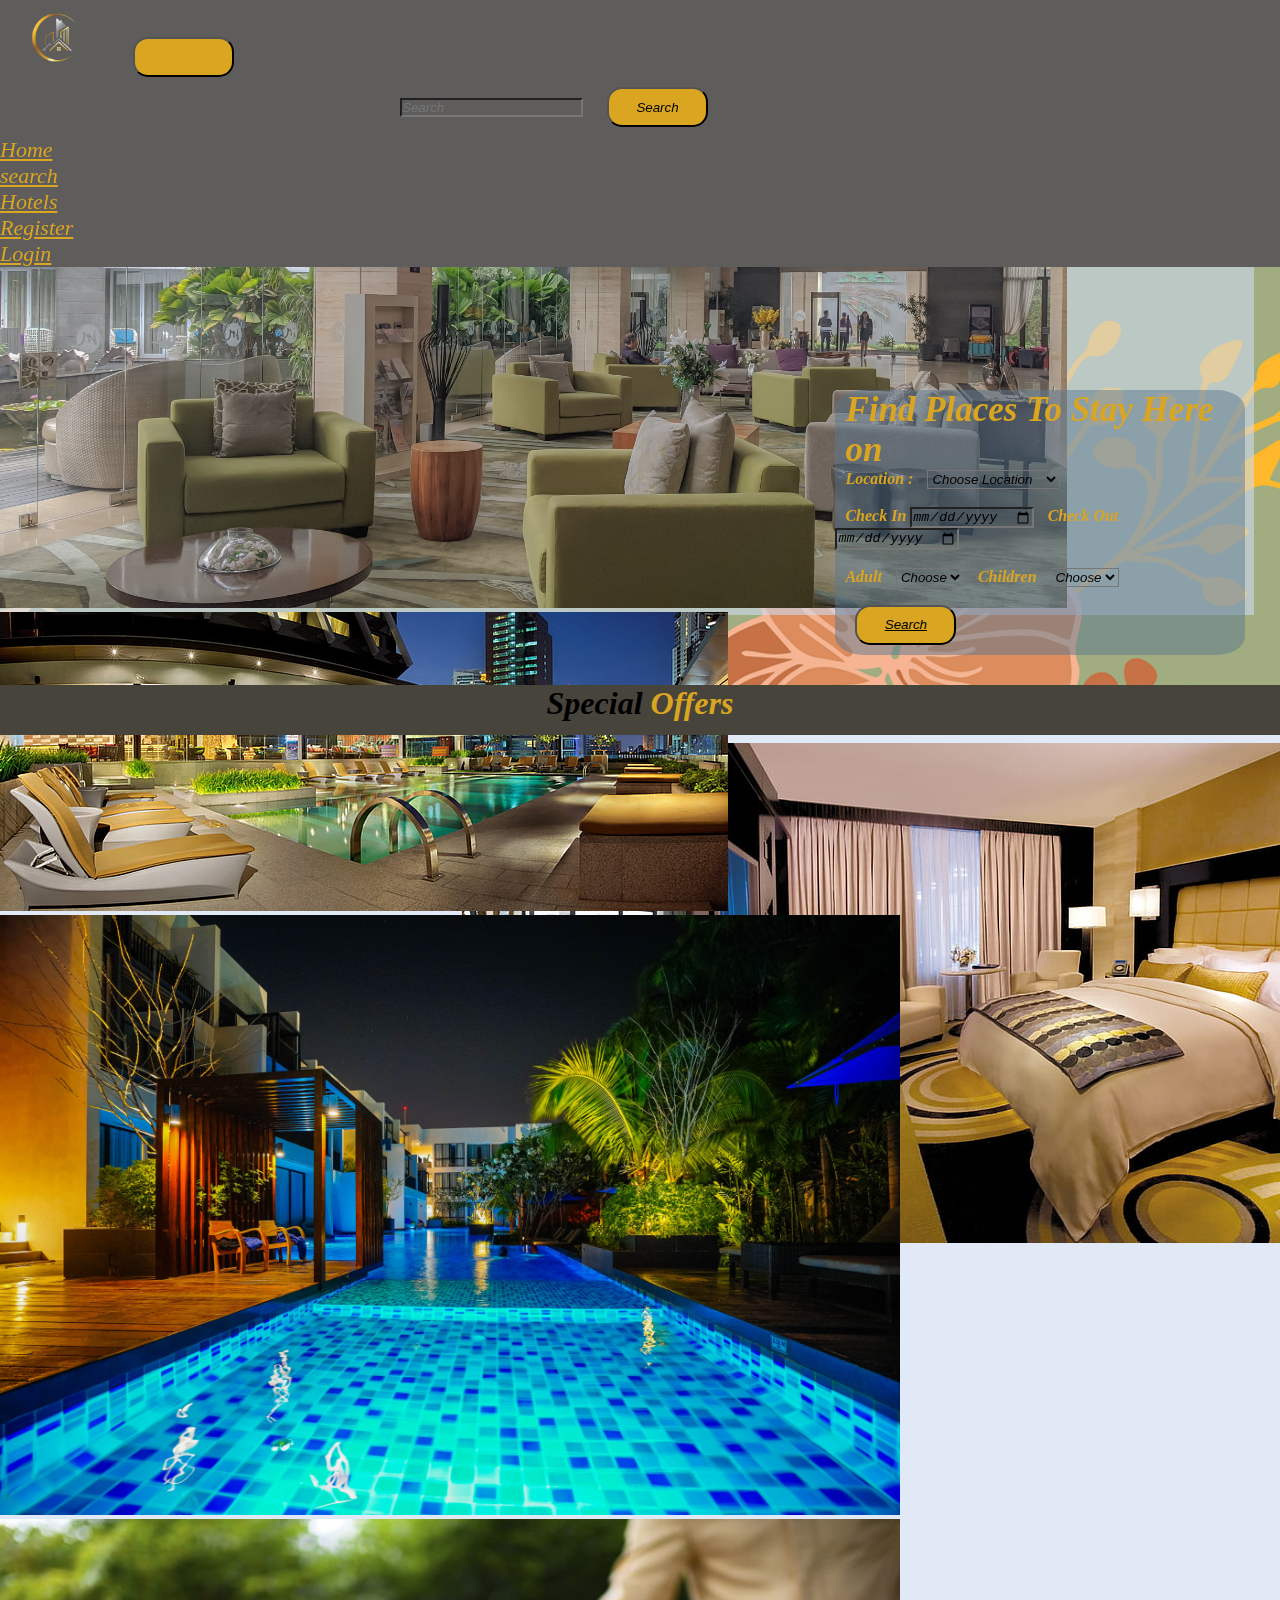
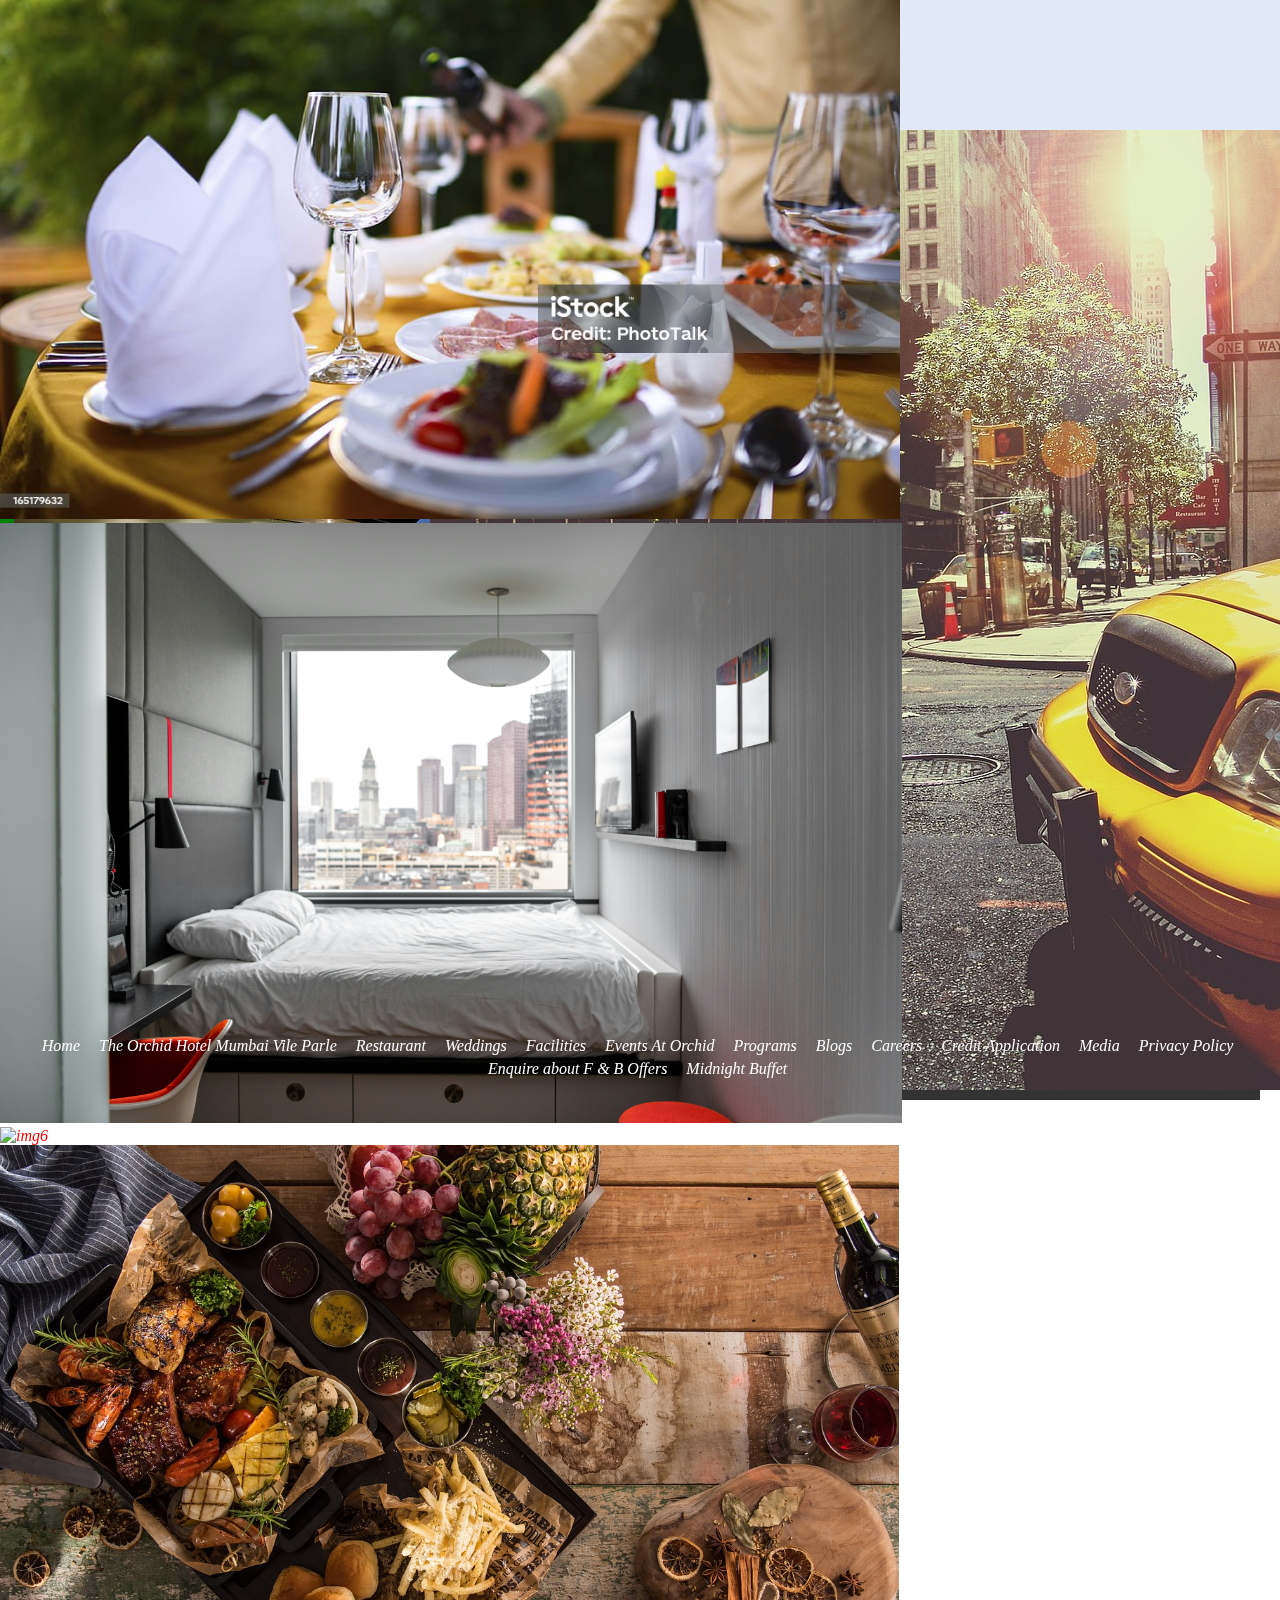
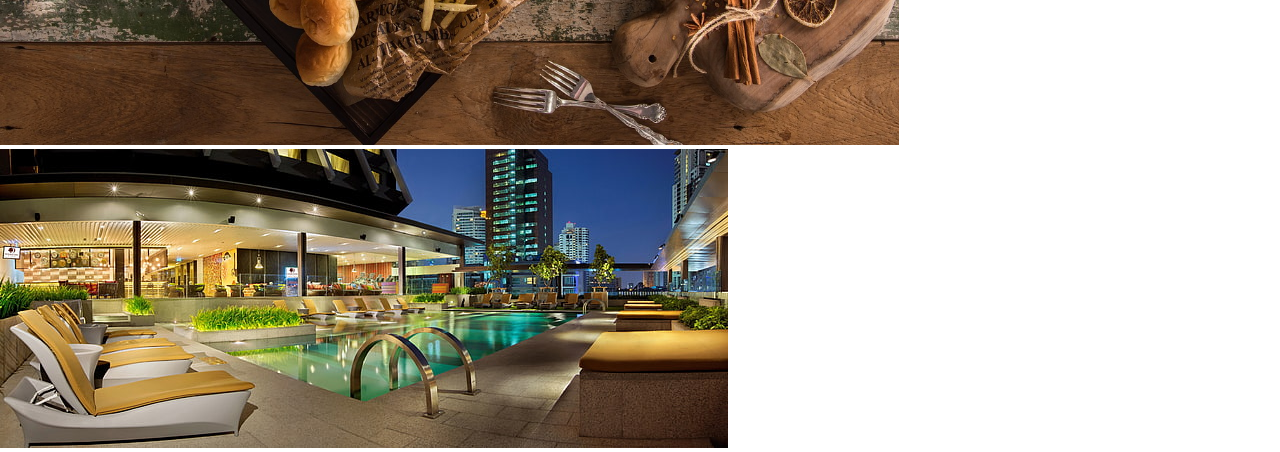
==== commit 6afab788: "new modification" ====
--- a/index.html
+++ b/index.html
@@ -109,7 +109,7 @@
     <div id="carouselExampleSlidesOnly" class="carousel slide carousel-fade" data-bs-ride="carousel">
         <div class="carousel-inner" id="corsl" data-aos="fade-in">
             <div class="carousel-item active">
-                <img src="Htl1.jpg" class="d-block w-100" alt="img1" style="height: 600px; width: 100%;">
+                <img src="Htl1.jpg" class="d-block w-100" alt="img1" style="height: 600px; ">
             </div>
             <div class="carousel-item">
                 <img src="htl8.jpg" class="d-block w-100" alt="img2">
@@ -135,22 +135,19 @@
         </div>
     </div>
     </div>
-    <br>
     <div class="background"></div>
-    <br>
-    <div class="h" style="background-color: rgba(140, 185, 227, 0.5);">
+    <div class="h" data-aos="fade-left">
         <h1> Special <span style="color: goldenrod;">Offers </span></h1>
     </div>
-    <br>
     <!-- new slide corosul-2 -->
-    <div id="carouselExampleControls" class="carousel slide" data-bs-ride="carousel outcont">
+    <div id="carouselExampleControls" class="carousel slide outcont" data-bs-ride="carousel ">
         <div class="carousel-inner incont">
             <!-- slide 1 -->
             <div class="carousel-item active">
 
                 <div class="cards-wrapper">
                     <!-- img 1 -->
-                    <div class="card" style="width: 18rem;">
+                    <div class="card crcard" style="width: 18rem;">
                         <img src="Htl2.jpg" class="card-img-top" alt="...">
                         <div class="card-body">
                             <h5 class="card-title">Card title</h5>
@@ -160,7 +157,7 @@
                         </div>
                     </div>
                     <!-- img 2 -->
-                    <div class="card" style="width: 18rem;">
+                    <div class="card crcard" style="width: 19rem;">
                         <img src="Hotel2.jpg" class="card-img-top" alt="...">
                         <div class="card-body">
                             <h5 class="card-title">Card title</h5>
@@ -170,7 +167,7 @@
                         </div>
                     </div>
                     <!-- img 3 -->
-                    <div class="card" style="width: 18rem;">
+                    <div class="card crcard" style="width: 18rem;">
                         <img src="Hotel4.jpg" class="card-img-top" alt="...">
                         <div class="card-body">
                             <h5 class="card-title">Card title</h5>
@@ -189,7 +186,7 @@
                 <div class="cards-wrapper">
 
                     <!-- img 4 -->
-                    <div class="card" style="width: 18rem;" data-aos="fade-right">
+                    <div class="card crcard" style="width: 18rem;" data-aos="fade-right">
                         <img src="Hotel3.jpg" class="card-img-top" alt="...">
                         <div class="card-body">
                             <h5 class="card-title">Card title</h5>
@@ -199,7 +196,7 @@
                         </div>
                     </div>
                     <!-- img 5 -->
-                    <div class="card" style="width: 18rem;" data-aos="fade-left">
+                    <div class="card crcard" style="width: 18rem;" data-aos="fade-left">
                         <img src="Hotel2.jpg" class="card-img-top" alt="...">
                         <div class="card-body">
                             <h5 class="card-title">Card title</h5>
@@ -209,7 +206,7 @@
                         </div>
                     </div>
                     <!-- img 6 -->
-                    <div class="card" style="width: 18rem;" data-aos="fade-in"in>
+                    <div class="card crcard" style="width: 18rem;" data-aos="fade-in" in>
                         <img src="Hotel1.jpg" class="card-img-top" alt="...">
                         <div class="card-body">
                             <h5 class="card-title">Card title</h5>
@@ -227,7 +224,7 @@
                 <div class="cards-wrapper">
 
                     <!-- img 7 -->
-                    <div class="card" style="width: 18rem;">
+                    <div class="card crcard" style="width: 18rem;">
                         <img src="htl8.jpg" class="card-img-top" alt="...">
                         <div class="card-body">
                             <h5 class="card-title">Card title</h5>
@@ -237,7 +234,7 @@
                         </div>
                     </div>
                     <!-- img 8 -->
-                    <div class="card" style="width: 18rem;">
+                    <div class="card crcard" style="width: 18rem;">
                         <img src="htl10.jpg" class="card-img-top" alt="...">
                         <div class="card-body">
                             <h5 class="card-title">Card title</h5>
@@ -247,7 +244,7 @@
                         </div>
                     </div>
                     <!-- img 9 -->
-                    <div class="card" style="width: 18rem;">
+                    <div class="card crcard" style="width: 18rem;">
                         <img src="hoteltravel.jpg" class="card-img-top" alt="...">
                         <div class="card-body">
                             <h5 class="card-title">Card title</h5>
@@ -271,111 +268,182 @@
             <span class="visually-hidden">Next</span>
         </button>
     </div>
-    <!-- about us -->
-    <div class="dtexts">
-        <h1 class="text2" data-aos="fade-right"> <span style="color: goldenrod;">Choose</span>destinetion </h1>
-        <hr>
-        <div class="card-group" data-aos="fade-left">
-            <div class="card">
-                <img src="Hotel1.jpg" class="card-img-top" alt="...">
-                <div class="card-body">
-                    <h5 class="card-title"></h5>
-                    <p class="card-text"></p>
-                </div>
-                <div class="card-footer">
-                    <small class="text-muted"></small>
-                </div>
-            </div>
-            <div class="card" data-aos="fade-in">
-                <img src="Hotel2.jpg" class="card-img-top" alt="...">
-                <div class="card-body">
-                    <h5 class="card-title"></h5>
-                    <p class="card-text">
-                    </p>
-                </div>
-                <div class="card-footer" data-aos="fade-right">
-                    <small class="text-muted"></small>
-                </div>
-            </div>
-            <div class="card" data-aos="fade-in">
-                <img src="Hotel4.jpg" class="card-img-top" alt="...">
-                <div class="card-body">
-                    <h5 class="card-title"></h5>
-                    <p class="card-text"></p>
-                </div>
-                <div class="card-footer">
-                    <small class="text-muted"></small>
-                </div>
+    <br>
+    <div class="text2">
+        <h1 data-aos="fade-right"> <span style="color: goldenrod;">M</span>ust <span
+                style="color: goldenrod;">V</span>isit <span style="color: goldenrod;">D</span>estinetion </h1>
+    </div><br>
+    <!-- bootstrap grid -->
+    <div class="gridout">
+        <div class="gridbox">
+            <div class="row " style="margin: 2px solid black;">
+                <div class="col-sm grd" data-aos="fade-left"><img src="htl10.jpg" alt="" class="img-fluid"></div>
+                <div class="col-xl grd" data-aos="fade-right"><img src="htl10.jpg" alt="" class="img-fluid"></div>
+            </div>
+            <div class="row ">
+                <div class="col-xl grd " data-aos="fade-left"><img src="htl10.jpg" alt="" class="img-fluid"></div>
+                <div class="col-xl grd" data-aos="fade-up"><img src="htl10.jpg" alt="" class="img-fluid"></div>
+                <div class="col-xl grd" data-aos="fade-right"><img src="htl10.jpg" alt="" class="img-fluid"></div>
             </div>
         </div>
-        <br>
-        <div class="card-group" data-aos="fade-left">
-            <div class="card">
-                <img src="hoteltravel.jpg" class="card-img-top" alt="...">
-                <div class="card-body">
-                    <h5 class="card-title"></h5>
-                    <p class="card-text"></p>
-                </div>
-                <div class="card-footer">
-                    <small class="text-muted"></small>
-                </div>
-            </div>
-            <div class="card" data-aos="fade-left">
-                <img src="htl10.jpg" class="card-img-top" alt="...">
-                <div class="card-body">
-                    <h5 class="card-title"></h5>
-                    <p class="card-text">
-                    </p>
-                </div>
-                <div class="card-footer">
-                    <small class="text-muted"></small>
-                </div>
-            </div>
-            <div class="card" data-aos="fade-left">
-                <img src="htl10.jpg" class="card-img-top" alt="..." height="200px">
-                <div class="card-body">
-                    <h5 class="card-title"></h5>
-                    <p class="card-text"></p>
-                </div>
-                <div class="card-footer">
-                    <small class="text-muted"></small>
+    </div>
+    </div>
+
+    <!-- stay at our best properties -->
+
+    <div class="bstprop">
+        <div class="rows">
+            <!-- 1 -->
+            <div class="crd" data-aos="fade-left">
+                <img src="hoteltravel.jpg" class="card-img-top" alt="...">
+                <div class="card-body CB">
+                    <h5 class="card-title">Card title</h5>
+                    <p class="card-text">Some quick example text to build on the card title and make up the bulk of the
+                        card's content.</p>
+                    <a href="#" class="btn btn-primary">Go somewhere</a>
+                </div>
+            </div>
+            <br>
+            <!-- 2 -->
+            <div class="crd" data-aos="fade-right">
+                <img src="hoteltravel.jpg" class="card-img-top" alt="...">
+                <div class="card-body CB">
+                    <h5 class="card-title">Card title</h5>
+                    <p class="card-text">Some quick example text to build on the card title and make up the bulk of the
+                        card's content.</p>
+                    <a href="#" class="btn btn-primary">Go somewhere</a>
+                </div>
+            </div>
+            <br>
+            <!-- 3 -->
+
+            <div class="crd" data-aos="fade-up">
+                <img src="hoteltravel.jpg" class="card-img-top" alt="...">
+                <div class="card-body CB">
+                    <h5 class="card-title">Card title</h5>
+                    <p class="card-text">Some quick example text to build on the card title and make up the bulk of the
+                        card's content.</p>
+                    <a href="#" class="btn btn-primary">Go somewhere</a>
+                </div>
+            </div>
+            <br>
+            <!-- 4 -->
+
+            <div class="crd" data-aos="fade-left">
+                <img src="hoteltravel.jpg" class="card-img-top" alt="...">
+                <div class="card-body CB">
+                    <h5 class="card-title">Card title</h5>
+                    <p class="card-text">Some quick example text to build on the card title and make up the bulk of the
+                        card's content.</p>
+                    <a href="#" class="btn btn-primary">Go somewhere</a>
+                </div>
+            </div>
+            <br>
+            <!-- 5 -->
+
+            <div class="crd" data-aos="fade-right">
+                <img src="hoteltravel.jpg" class="card-img-top" alt="...">
+                <div class="card-body CB">
+                    <h5 class="card-title">Card title</h5>
+                    <p class="card-text">Some quick example text to build on the card title and make up the bulk of the
+                        card's content.</p>
+                    <a href="#" class="btn btn-primary">Go somewhere</a>
                 </div>
             </div>
         </div>
-    </div>
-    <br>
+        <!-- new row -->
+        <div class="rows" >
+            <!-- 1 -->
+
+            <div class="crd" data-aos="fade-left">
+                <img src="hoteltravel.jpg" class="card-img-top" alt="...">
+                <div class="card-body CB">
+                    <h5 class="card-title">Card title</h5>
+                    <p class="card-text">Some quick example text to build on the card title and make up the bulk of the
+                        card's content.</p>
+                    <a href="#" class="btn btn-primary">Go somewhere</a>
+                </div>
+            </div>
+            <br>
+            <!-- 2 -->
+
+            <div class="crd"data-aos="fade-right">
+                <img src="hoteltravel.jpg" class="card-img-top" alt="...">
+                <div class="card-body CB">
+                    <h5 class="card-title">Card title</h5>
+                    <p class="card-text">Some quick example text to build on the card title and make up the bulk of the
+                        card's content.</p>
+                    <a href="#" class="btn btn-primary">Go somewhere</a>
+                </div>
+            </div>
+            <br>
+            <!-- 3 -->
+            <div class="crd" data-aos="fade-down">
+                <img src="hoteltravel.jpg" class="card-img-top" alt="...">
+                <div class="card-body CB">
+                    <h5 class="card-title">Card title</h5>
+                    <p class="card-text">Some quick example text to build on the card title and make up the bulk of the
+                        card's content.</p>
+                    <a href="#" class="btn btn-primary">Go somewhere</a>
+                </div>
+            </div>
+            <br>
+            <!-- 4 -->
+
+            <div class="crd" data-aos="fade-left">
+                <img src="hoteltravel.jpg" class="card-img-top" alt="...">
+                <div class="card-body CB">
+                    <h5 class="card-title">Card title</h5>
+                    <p class="card-text">Some quick example text to build on the card title and make up the bulk of the
+                        card's content.</p>
+                    <a href="#" class="btn btn-primary">Go somewhere</a>
+                </div>
+            </div>
+            <br>
+            <!-- 5 -->
+            <div class="crd"data-aos="fade-right">
+                <img src="hoteltravel.jpg" class="card-img-top" alt="...">
+                <div class="card-body CB">
+                    <h5 class="card-title">Card title</h5>
+                    <p class="card-text">Some quick example text to build on the card title and make up the bulk of the
+                        card's content.</p>
+                    <a href="#" class="btn btn-primary">Go somewhere</a>
+                </div>
+            </div>
+        
+    </div>
 
     <!-- footer -->
 
     <footer>
         <div class="footer-container">
             <div class="container">
-                <div class="links">
+                <div class="links" data-aos="fade-left">
                     <p>gaurav morey</p>
                     <p>suchit kale </p>
                     <p>pratiksha </p>
                     <p> piyush panchal</p>
                 </div><br>
-                <div class="links">
+                <div class="links" data-aos="fade-right">
                     <p>gaurav morey</p>
                     <p>suchit kale </p>
                     <p>pratiksha </p>
                     <p> piyush panchal</p>
                 </div>
-                <div class="links">
+                <div class="links" data-aos="fade-right">
                     <p>gaurav morey</p>
                     <p>suchit kale </p>
                     <p>pratiksha </p>
                     <p> piyush panchal</p>
                 </div>
-                <div class="links">
+                <div class="links" data-aos="fade-left">
                     <p>gaurav morey</p>
                     <p>suchit kale </p>
                     <p>pratiksha </p>
                     <p> piyush panchal</p>
                 </div>
             </div>
-            <div class="footer-section" >
+            <div class="footer-section">
                 <ul>
                     <li><a href="#">Home</a></li>
                     <li><a href="#">The Orchid Hotel Mumbai Vile Parle</a></li>
--- a/style.css
+++ b/style.css
@@ -1,82 +1,92 @@
 * {
   margin: 0px;
   padding: 0px;
+  /* margin-left: 10px;
+  margin-right: 10px; */
   font-style: italic;
-}
-html{
-  scroll-behavior: smooth
+  box-sizing: border-box;
+}
+html {
+  scroll-behavior: smooth;
 }
 .container-fluid {
-  background-color:rgba(95, 92, 92,1);
+  background-color: rgba(95, 92, 92, 1);
   position: fixed;
   z-index: 20;
   top: 0px;
   left: 0px;
-  right: 10px;
-  width: 1490px;
+  /* left: 20px; */
+  width: 100%;
 }
 /* corosal outer container */
-.carousel-fade{
+.carousel-fade {
   top: 70px;
   height: 615px;
-  width: 100%;
+  width: 80%;
+  color: red;
   display: flex;
   align-items: center;
   justify-content: center;
   margin-bottom: 50px;
 }
 /* corosal inner container */
-#corsl{
+#corsl {
   height: 600px;
   width: 100%;
 }
 /* corosal 2 outer container */
-.outcont{
-  height: 300px;
-width: 1400px;
-margin-left: 3%;
-}
-.incont{
+.outcont {
+  height: 450px;
+  width: 100%;
+  background-color: rgba(206, 219, 240, 0.6);
+
+  /* margin-left: 3%; */
+}
+.incont {
   height: 415px;
   width: 1265px;
   /* background-color: red; */
   margin-left: 100px;
 }
-.h{display: flex;
-width: 1490px;
-justify-content: center;
-height: 50px;
-margin-right: 10px;
-  margin-left:10px;
-  background-color: rgba(140, 185, 227, 0.7);
-}
-.cards-wrapper{
+.h {
+  margin-top: 70px;
+  display: flex;
+  width: 100%;
+  justify-content: center;
+  height: 50px;
+  background-color: rgb(71, 68, 59);
+}
+.cards-wrapper {
   display: flex;
   width: 1400px;
   margin-left: 120px;
-  }
-.card{
+  /* background-color: rgba(206, 219, 240,0.8); */
+}
+.crcard {
   margin-left: 20px;
-  margin: 0.5em; 
-  width: calc(/3);
-}
-#coritm2{
-    display: flex;
-    }
-#coritm3{
-      display: flex;
-      }
+  margin: 0.5em;
+  width: calc(1490 / 3);
+}
+.card img {
+  margin-left: 0px;
+}
+#coritm2 {
+  display: flex;
+}
+#coritm3 {
+  display: flex;
+}
 /* corosal2 prev */
-.carousel-control-prev{
+.carousel-control-prev {
   background-color: black;
   margin-top: 150px;
 }
 /* corosal2 next  */
-.carousel-control-next{
+.carousel-control-next {
   background-color: black;
   margin-top: 150px;
 }
-.background{
+.background {
   background-image: url(floral-background-6622475_1280.png);
   background-position: center;
   background-size: cover;
@@ -86,72 +96,153 @@
   position: fixed;
   top: 0px;
   z-index: -20;
-  left: 10px;
-  right: 20px;
+  /* left: 10px;
+  right: 20px; */
 }
 
 .text p {
   font-size: 60px;
-  margin-left:45%;
+  margin-left: 45%;
   padding-top: 5px;
   padding-bottom: 5px;
 }
-.text2 {
-  font-size: 60px;
-  margin-left: 45%;
-  padding-top: 20px;
-  padding-bottom: 10px;
-}
-.dtexts p {
-  text-align: justify;
-  width: 650px;
-  margin-right: 10px;
-}
-.card:hover{
-height: 125px;
-}
-.dtexts{
-  height: 900px;
-  width:100%;
-  margin-bottom: 50px;
-}
-.cards {
-  display: flex;
-  justify-content: center;
-  align-items: center;
+
+.crcard:hover {
+  background-color: rgba(255, 234, 176, 0.4);
+}
+.dtexts {
+  background-color: red;
+  width: 1490px;
+  height: 400px;
 }
 .card {
+  display: flex;
+  justify-content: center;
+  align-items: center;
+}
+.crcard {
   margin-left: 50px;
 }
 .navbar {
   margin-top: 0px;
 }
 #nav-link {
-  margin-left: 150px;
-}
-.d-flex{
+  /* margin-left: 150px; */
+}
+.d-flex {
   margin-left: 400px;
 }
-.nav-item{
+.nav-item {
   font-size: 22px;
 }
 #carouselExampleSlidesOnly {
-  background-color: grey;
+  background-color: rgba(206, 219, 240, 0.6);
   width: 98%;
-  margin-left: 10px;
-}
+}
+.container {
+  display: flex;
+  justify-content: center;
+  height: 150px;
+  width: 98%;
+}
+.text2 {
+  margin-top: -24px;
+  display: flex;
+  justify-content: center;
+  align-items: center;
+  background-color: rgba(85, 90, 84, 0.926);
+}
+
 /* grid */
-.grid{
-  height: 400px;
-  width: 90%;
-  border: 2px solid black;
-}
-
+
+.gridout {
+  margin-top: -24px;
+  display: flex;
+  align-items: center;
+  justify-content: center;
+  background-color: rgba(206, 219, 240, 0.6);
+}
+.gridbox {
+  margin-top: 30px;
+  width: 800px;
+  height: 500px;
+}
+.gridbox img {
+  border-radius: 20px;
+  border: 1px solid black;
+}
+
+/* best property */
+.bstprop {
+  /* display: flex;
+  align-items: center;
+  justify-content: center; */
+  width: 99%;
+  height: 100vh;
+  margin-bottom: 20px;
+  background-color: green;
+}
+.rows{
+  display: flex;
+  width: 100%;
+  height: 320px;
+  margin-bottom: 20px;
+}
+.crd {
+  margin-left: 30px;
+  margin-top: 20px;
+  width: 260px;
+  position: relative;
+  /* background-color: red; */
+}
+.bstprop img {
+  border-radius: 20px;
+  /* margin-left: 20px; */
+  position: relative;
+  height: 300px;
+  width: 100%;
+}
+.CB {
+  width: 100%;
+  height: 300px;
+  top: 0px;
+  left: 0px;
+  position: absolute;
+  border-radius: 20px;
+  background-color: rgba(206, 219, 240, 0.6);
+  display: flex;
+  justify-content: center;
+  align-items: center;
+  flex-direction: column;
+  opacity: 0;
+  transition-duration: 0.6s;
+}
+.CB:hover {
+  opacity: 1;
+}
+.CB h5 {
+  font-size: 20px;
+  color: greenyellow;
+  margin-bottom: 15px;
+}
+.CB p {
+  font-size: 19px;
+  color: yellow;
+}
+.CB > * {
+  transform: translateY(25px);
+  transition-duration: 0.6s;
+}
+.CB:hover > * {
+  transform: translateY(0px);
+}
 /* icon animation */
 
 .flip-vertical-left {
-    -webkit-animation: flip-vertical-left 0.4s cubic-bezier(0.455, 0.030, 0.515, 0.955) 0.8s 3 both;
-            animation: flip-vertical-left 0.4s cubic-bezier(0.455, 0.030, 0.515, 0.955) 0.8s 3 both;
+  -webkit-animation: flip-vertical-left 0.4s
+    cubic-bezier(0.455, 0.03, 0.515, 0.955) 0.8s 3 both;
+  animation: flip-vertical-left 0.4s cubic-bezier(0.455, 0.03, 0.515, 0.955)
+    0.8s 3 both;
 }
 /* ----------------------------------------------
  * Generated by Animista on 2023-12-21 12:12:28
@@ -165,33 +256,33 @@
  * animation flip-vertical-left
  * ----------------------------------------
  */
- @-webkit-keyframes flip-vertical-left {
+@-webkit-keyframes flip-vertical-left {
   0% {
     -webkit-transform: rotateY(0);
-            transform: rotateY(0);
+    transform: rotateY(0);
   }
   100% {
     -webkit-transform: rotateY(180deg);
-            transform: rotateY(180deg);
+    transform: rotateY(180deg);
   }
 }
 @keyframes flip-vertical-left {
   0% {
     -webkit-transform: rotateY(0);
-            transform: rotateY(0);
+    transform: rotateY(0);
   }
   100% {
     -webkit-transform: rotateY(180deg);
-            transform: rotateY(180deg);
+    transform: rotateY(180deg);
   }
 }
 
 /* search floting windo */
 
-.search{
+.search {
   display: flex;
   position: absolute;
-  background-color:rgba(92, 119, 144, 0.5);
+  background-color: rgba(92, 119, 144, 0.5);
   z-index: 5;
   width: 32%;
   right: 35px;
@@ -199,33 +290,32 @@
   border-radius: 7%;
   color: goldenrod;
 }
-#heding1{
+#heding1 {
   margin-left: 10px;
   font-size: 35px;
 }
-label{
+label {
   color: goldenrod;
   font-weight: bold;
 }
-option{
+option {
   background-color: transparent;
   color: goldenrod;
   font-weight: bold;
   margin-left: 10px;
 }
-select{
+select {
   margin-left: 10px;
   background-color: transparent;
 }
-input{
-
-  background-color:transparent ;
-}
-label{
+input {
+  background-color: transparent;
+}
+label {
   margin-left: 10px;
   background-color: transparent;
 }
-button{
+button {
   height: 40px;
   width: 101px;
   border-radius: 15px;
@@ -233,7 +323,8 @@
   margin-left: 20px;
   margin-bottom: 10px;
 }
-button,a{
+button,
+a {
   color: black;
 }
 /* footer part  */
@@ -243,27 +334,20 @@
   color: #fff;
   text-align: center;
   left: 10px;
-  right: 10px;
+  right: 15px;
   padding: 10px;
   height: 280px;
-  width: 100%;
-}
-.container{
-  display: flex;
-  justify-content: center;
-  height: 150px;
-  width: 100%;
-}
-.links{
+  width: 99.45%;
+}
+.links {
   margin-left: 200px;
 }
 .footer-section {
-  right: 10px;
+  right: 15px;
   left: 10px;
-  height: 120px;
-  /* bottom: px; */
-  display: flex;
-  align-items:center;
+  height: 113px;
+  display: flex;
+  align-items: end;
 }
 
 .footer-section li {
@@ -289,11 +373,14 @@
   text-decoration: none;
   margin-bottom: 0px;
 }
-.footer-section a:hover{
-  color:goldenrod;
+.footer-section a:hover {
+  color: goldenrod;
 }
 
 .footer-bottom {
   margin-top: 5px;
   font-style: italic;
 }
+.links p {
+  width: 150px;
+}
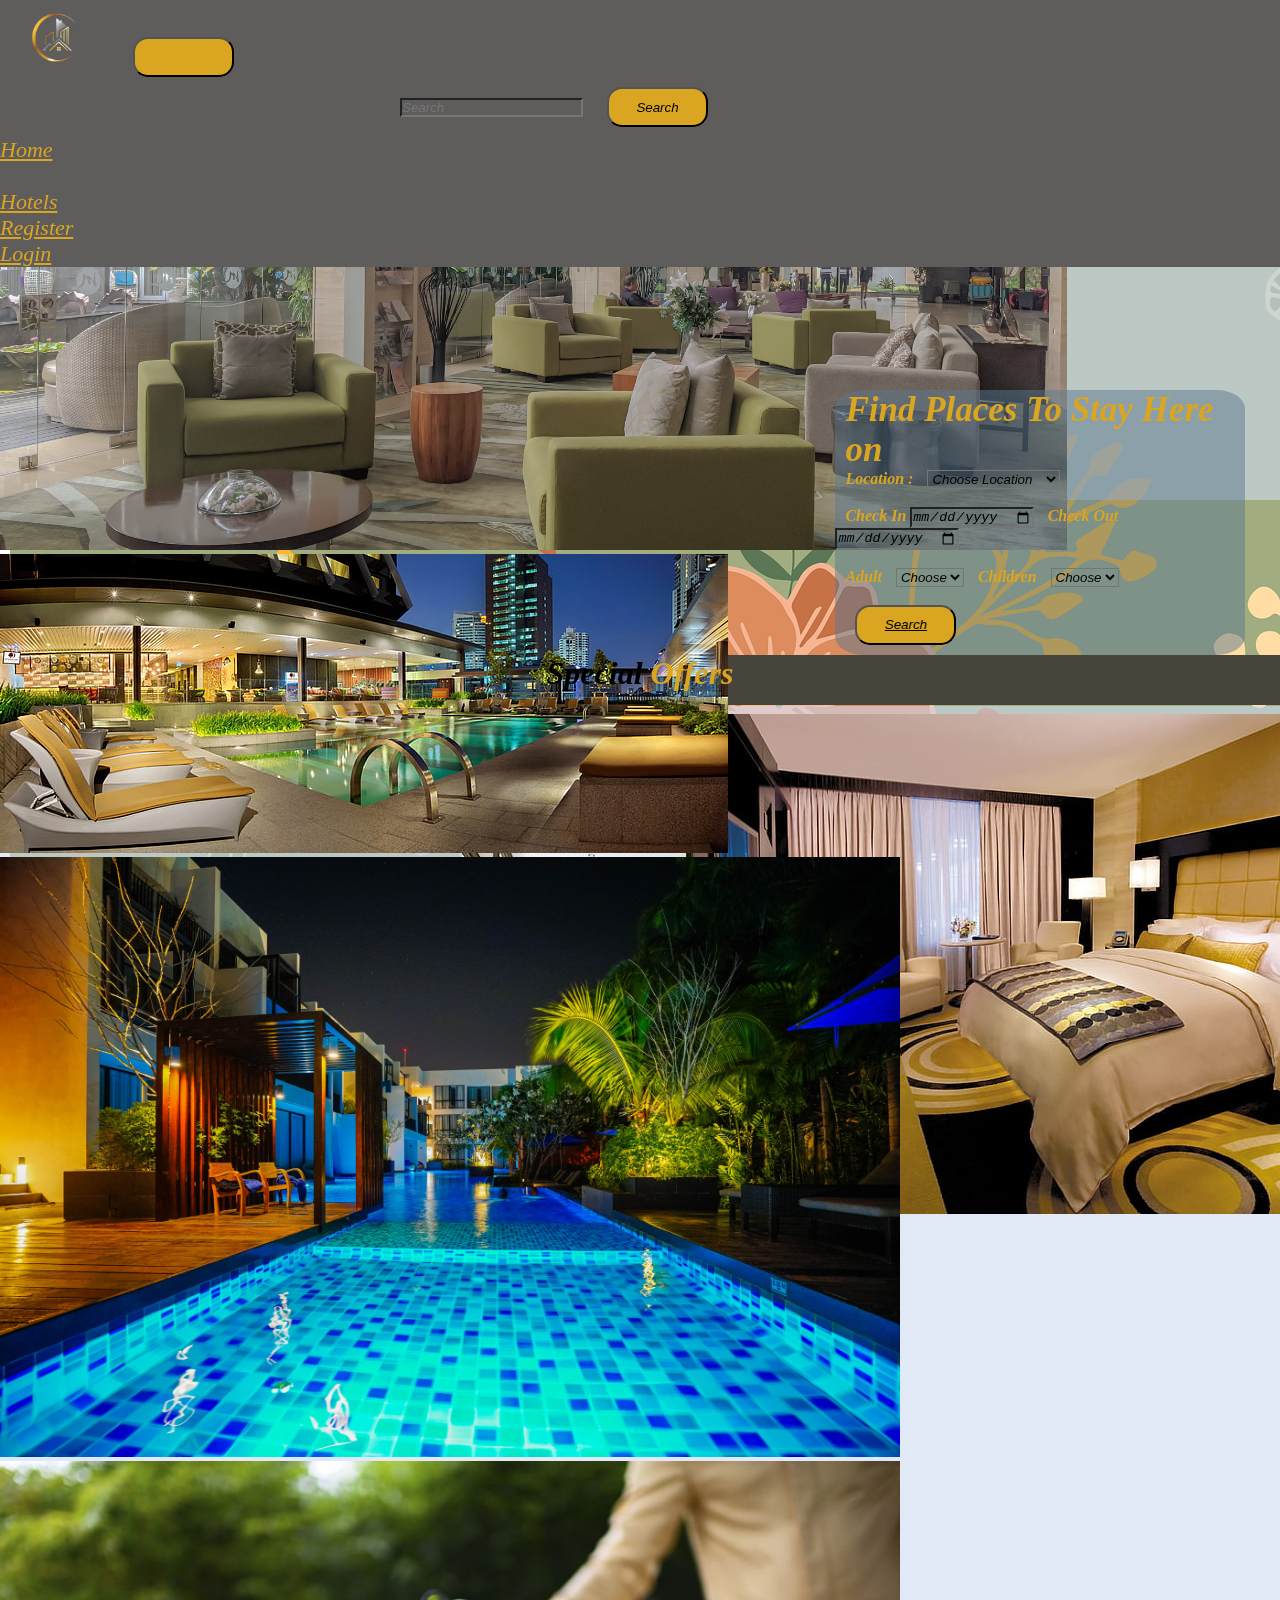
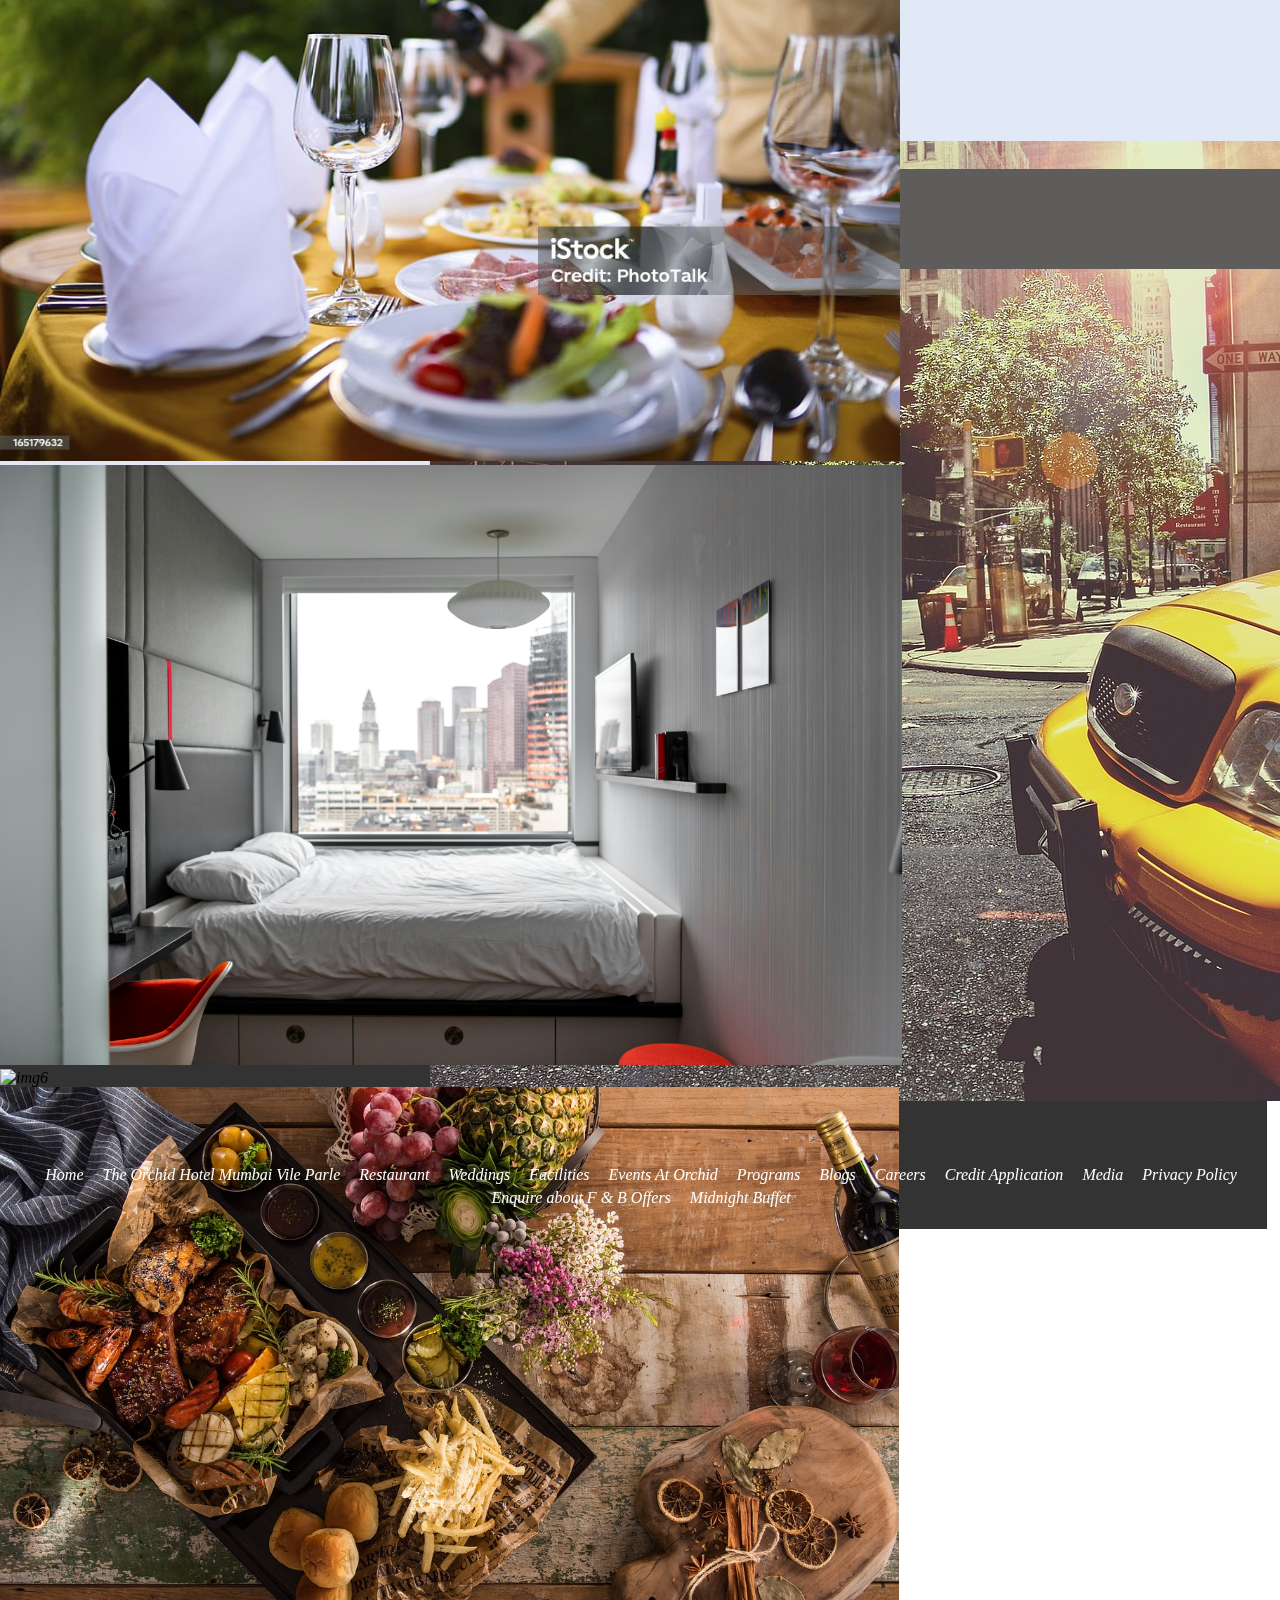
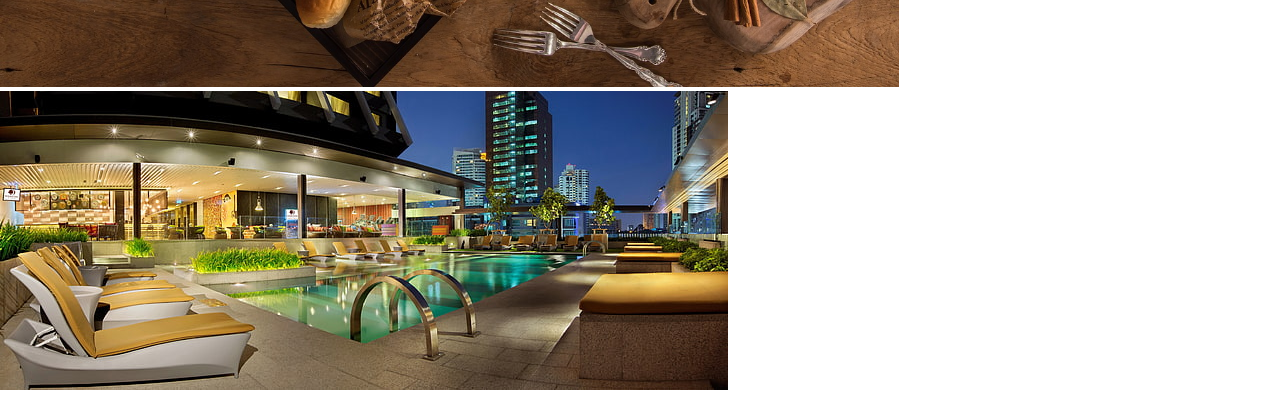
==== commit 9ee273d2: "added some images and some new featurs to it" ====
--- a/index.html
+++ b/index.html
@@ -43,7 +43,7 @@
                             style="color: goldenrod">Home</a>
                     </li>
                     <li class="nav-item">
-                        <a class="nav-link" data-aos="fade-left" href="" style="color: goldenrod;">search</a>
+                        <a class="nav-link" data-aos="fade-left" href="" style="color: goldenrod;"></a>
                     </li>
                     <li class=" nav-item">
                         <a class="nav-link" data-aos="fade-left" aria-disabled="true" href="Hotels.html"
@@ -135,9 +135,10 @@
         </div>
     </div>
     </div>
+    <br>
     <div class="background"></div>
-    <div class="h" data-aos="fade-left">
-        <h1> Special <span style="color: goldenrod;">Offers </span></h1>
+    <div class="h">
+        <h1 data-aos="fade-left"> Special <span style="color: goldenrod;">Offers </span></h1>
     </div>
     <!-- new slide corosul-2 -->
     <div id="carouselExampleControls" class="carousel slide outcont" data-bs-ride="carousel ">
@@ -277,16 +278,23 @@
     <div class="gridout">
         <div class="gridbox">
             <div class="row " style="margin: 2px solid black;">
-                <div class="col-sm grd" data-aos="fade-left"><img src="htl10.jpg" alt="" class="img-fluid"></div>
+                <div class="col-sm grd" data-aos="fade-left"><img src="taj mahal.jpeg" alt="Taj mahal "
+                        class="img-fluid"></div>
+                <div class="col-xl grd" data-aos="fade-right"><img src="bali .jpeg" alt="bali " class="img-fluid"></div>
+            </div>
+            <div class="row ">
+                <div class="col-xl grd " data-aos="fade-left"><img src="graeat wall of china .jpeg" alt="china wall"
+                        class="img-fluid"></div>
+                <div class="col-xl grd" data-aos="fade-up"><img src="red fort.jpeg" alt="red fort" class="img-fluid">
+                </div>
                 <div class="col-xl grd" data-aos="fade-right"><img src="htl10.jpg" alt="" class="img-fluid"></div>
             </div>
-            <div class="row ">
-                <div class="col-xl grd " data-aos="fade-left"><img src="htl10.jpg" alt="" class="img-fluid"></div>
-                <div class="col-xl grd" data-aos="fade-up"><img src="htl10.jpg" alt="" class="img-fluid"></div>
-                <div class="col-xl grd" data-aos="fade-right"><img src="htl10.jpg" alt="" class="img-fluid"></div>
-            </div>
-        </div>
-    </div>
+        </div>
+    </div>
+    <br>
+    </div>
+    <div class="vid">
+        <h1><span style="color: goldenrod;">P</span>laces<span style="color: goldenrod;">I</span>n<span style="color: goldenrod;">INDIA</span></h1>
     </div>
 
     <!-- stay at our best properties -->
@@ -295,7 +303,7 @@
         <div class="rows">
             <!-- 1 -->
             <div class="crd" data-aos="fade-left">
-                <img src="hoteltravel.jpg" class="card-img-top" alt="...">
+                <img src="indianheritage/hydrabad.jpeg" class="card-img-top" alt="...">
                 <div class="card-body CB">
                     <h5 class="card-title">Card title</h5>
                     <p class="card-text">Some quick example text to build on the card title and make up the bulk of the
@@ -306,7 +314,7 @@
             <br>
             <!-- 2 -->
             <div class="crd" data-aos="fade-right">
-                <img src="hoteltravel.jpg" class="card-img-top" alt="...">
+                <img src="indianheritage/Explore India_ The Ultimate Guide to Planning Your Travel Adventure.jpeg" class="card-img-top" alt="...">
                 <div class="card-body CB">
                     <h5 class="card-title">Card title</h5>
                     <p class="card-text">Some quick example text to build on the card title and make up the bulk of the
@@ -318,7 +326,7 @@
             <!-- 3 -->
 
             <div class="crd" data-aos="fade-up">
-                <img src="hoteltravel.jpg" class="card-img-top" alt="...">
+                <img src="indianheritage/Hawa Mahal.jpeg" class="card-img-top" alt="...">
                 <div class="card-body CB">
                     <h5 class="card-title">Card title</h5>
                     <p class="card-text">Some quick example text to build on the card title and make up the bulk of the
@@ -330,7 +338,7 @@
             <!-- 4 -->
 
             <div class="crd" data-aos="fade-left">
-                <img src="hoteltravel.jpg" class="card-img-top" alt="...">
+                <img src="indianheritage/taj mahal 2.jpeg" class="card-img-top" alt="...">
                 <div class="card-body CB">
                     <h5 class="card-title">Card title</h5>
                     <p class="card-text">Some quick example text to build on the card title and make up the bulk of the
@@ -342,7 +350,7 @@
             <!-- 5 -->
 
             <div class="crd" data-aos="fade-right">
-                <img src="hoteltravel.jpg" class="card-img-top" alt="...">
+                <img src="indianheritage/shiva.jpeg" class="card-img-top" alt="...">
                 <div class="card-body CB">
                     <h5 class="card-title">Card title</h5>
                     <p class="card-text">Some quick example text to build on the card title and make up the bulk of the
@@ -352,11 +360,11 @@
             </div>
         </div>
         <!-- new row -->
-        <div class="rows" >
+        <div class="rows">
             <!-- 1 -->
 
             <div class="crd" data-aos="fade-left">
-                <img src="hoteltravel.jpg" class="card-img-top" alt="...">
+                <img src="indianheritage/kedarnath.jpeg" class="card-img-top" alt="...">
                 <div class="card-body CB">
                     <h5 class="card-title">Card title</h5>
                     <p class="card-text">Some quick example text to build on the card title and make up the bulk of the
@@ -367,19 +375,18 @@
             <br>
             <!-- 2 -->
 
-            <div class="crd"data-aos="fade-right">
-                <img src="hoteltravel.jpg" class="card-img-top" alt="...">
-                <div class="card-body CB">
-                    <h5 class="card-title">Card title</h5>
-                    <p class="card-text">Some quick example text to build on the card title and make up the bulk of the
-                        card's content.</p>
-                    <a href="#" class="btn btn-primary">Go somewhere</a>
-                </div>
-            </div>
-            <br>
+            <div class="crd" data-aos="fade-right">
+                <img src="indianheritage/Buddha gaya.jpeg" class="card-img-top" alt="...">
+                <div class="card-body CB">
+                    <h5 class="card-title">Card title</h5>
+                    <p class="card-text">Some quick example text to build on the card title and make up the bulk of the
+                        card's content.</p>
+                    <a href="#" class="btn btn-primary">Go somewhere</a>
+                </div>
+            </div>
             <!-- 3 -->
             <div class="crd" data-aos="fade-down">
-                <img src="hoteltravel.jpg" class="card-img-top" alt="...">
+                <img src="indianheritage/khajuraho temple.jpeg" class="card-img-top" alt="...">
                 <div class="card-body CB">
                     <h5 class="card-title">Card title</h5>
                     <p class="card-text">Some quick example text to build on the card title and make up the bulk of the
@@ -391,7 +398,7 @@
             <!-- 4 -->
 
             <div class="crd" data-aos="fade-left">
-                <img src="hoteltravel.jpg" class="card-img-top" alt="...">
+                <img src="indianheritage/jatau.jpeg" class="card-img-top" alt="...">
                 <div class="card-body CB">
                     <h5 class="card-title">Card title</h5>
                     <p class="card-text">Some quick example text to build on the card title and make up the bulk of the
@@ -401,70 +408,70 @@
             </div>
             <br>
             <!-- 5 -->
-            <div class="crd"data-aos="fade-right">
-                <img src="hoteltravel.jpg" class="card-img-top" alt="...">
-                <div class="card-body CB">
-                    <h5 class="card-title">Card title</h5>
-                    <p class="card-text">Some quick example text to build on the card title and make up the bulk of the
-                        card's content.</p>
-                    <a href="#" class="btn btn-primary">Go somewhere</a>
-                </div>
-            </div>
-        
-    </div>
-
-    <!-- footer -->
-
-    <footer>
-        <div class="footer-container">
-            <div class="container">
-                <div class="links" data-aos="fade-left">
-                    <p>gaurav morey</p>
-                    <p>suchit kale </p>
-                    <p>pratiksha </p>
-                    <p> piyush panchal</p>
-                </div><br>
-                <div class="links" data-aos="fade-right">
-                    <p>gaurav morey</p>
-                    <p>suchit kale </p>
-                    <p>pratiksha </p>
-                    <p> piyush panchal</p>
-                </div>
-                <div class="links" data-aos="fade-right">
-                    <p>gaurav morey</p>
-                    <p>suchit kale </p>
-                    <p>pratiksha </p>
-                    <p> piyush panchal</p>
-                </div>
-                <div class="links" data-aos="fade-left">
-                    <p>gaurav morey</p>
-                    <p>suchit kale </p>
-                    <p>pratiksha </p>
-                    <p> piyush panchal</p>
-                </div>
-            </div>
-            <div class="footer-section">
-                <ul>
-                    <li><a href="#">Home</a></li>
-                    <li><a href="#">The Orchid Hotel Mumbai Vile Parle</a></li>
-                    <li><a href="#">Restaurant</a></li>
-                    <li><a href="#">Weddings</a></li>
-                    <li><a href="#">Facilities</a></li>
-                    <li><a href="#">Events At Orchid</a></li>
-                    <li><a href="#">Programs</a></li>
-                    <li><a href="#">Blogs</a></li>
-                    <li><a href="#">Careers</a></li>
-                    <li><a href="#">Credit Application</a></li>
-                    <li><a href="#">Media</a></li>
-                    <li><a href="#">Privacy Policy</a></li>
-                    <li><a href="#">Enquire about F & B Offers</a></li>
-                    <li><a href="#">Midnight Buffet</a></li>
-                </ul>
-    </footer>
-    <script src="https://unpkg.com/aos@next/dist/aos.js"></script>
-    <script>
-        AOS.init();
-    </script>
+            <div class="crd" data-aos="fade-right">
+                <img src="indianheritage/dwarka temple .jpeg" class="card-img-top" alt="...">
+                <div class="card-body CB">
+                    <h5 class="card-title">Card title</h5>
+                    <p class="card-text">Some quick example text to build on the card title and make up the bulk of the
+                        card's content.</p>
+                    <a href="#" class="btn btn-primary">Go somewhere</a>
+                </div>
+            </div>
+
+        </div>
+
+        <!-- footer -->
+
+        <footer>
+            <div class="footer-container">
+                <div class="container">
+                    <div class="links" data-aos="fade-left">
+                        <p>gaurav morey</p>
+                        <p>suchit kale </p>
+                        <p>pratiksha </p>
+                        <p> piyush panchal</p>
+                    </div><br>
+                    <div class="links" data-aos="fade-right">
+                        <p>gaurav morey</p>
+                        <p>suchit kale </p>
+                        <p>pratiksha </p>
+                        <p> piyush panchal</p>
+                    </div>
+                    <div class="links" data-aos="fade-right">
+                        <p>gaurav morey</p>
+                        <p>suchit kale </p>
+                        <p>pratiksha </p>
+                        <p> piyush panchal</p>
+                    </div>
+                    <div class="links" data-aos="fade-left">
+                        <p>gaurav morey</p>
+                        <p>suchit kale </p>
+                        <p>pratiksha </p>
+                        <p> piyush panchal</p>
+                    </div>
+                </div>
+                <div class="footer-section">
+                    <ul>
+                        <li><a href="#">Home</a></li>
+                        <li><a href="#">The Orchid Hotel Mumbai Vile Parle</a></li>
+                        <li><a href="#">Restaurant</a></li>
+                        <li><a href="#">Weddings</a></li>
+                        <li><a href="#">Facilities</a></li>
+                        <li><a href="#">Events At Orchid</a></li>
+                        <li><a href="#">Programs</a></li>
+                        <li><a href="#">Blogs</a></li>
+                        <li><a href="#">Careers</a></li>
+                        <li><a href="#">Credit Application</a></li>
+                        <li><a href="#">Media</a></li>
+                        <li><a href="#">Privacy Policy</a></li>
+                        <li><a href="#">Enquire about F & B Offers</a></li>
+                        <li><a href="#">Midnight Buffet</a></li>
+                    </ul>
+        </footer>
+        <script src="https://unpkg.com/aos@next/dist/aos.js"></script>
+        <script>
+            AOS.init();
+        </script>
 </body>
 
 </html>--- a/style.css
+++ b/style.css
@@ -12,18 +12,22 @@
 .container-fluid {
   background-color: rgba(95, 92, 92, 1);
   position: fixed;
-  z-index: 20;
+  z-index: 4;
   top: 0px;
   left: 0px;
   /* left: 20px; */
   width: 100%;
 }
+#carouselExampleSlidesOnly {
+  background-color: rgba(206, 219, 240, 0.6);
+  width: 100%;
+}
 /* corosal outer container */
 .carousel-fade {
-  top: 70px;
-  height: 615px;
-  width: 80%;
-  color: red;
+  top: 110px;
+  height: 500px;
+  width: 100%;
+  background-color: red;
   display: flex;
   align-items: center;
   justify-content: center;
@@ -36,29 +40,33 @@
 }
 /* corosal 2 outer container */
 .outcont {
-  height: 450px;
-  width: 100%;
-  background-color: rgba(206, 219, 240, 0.6);
-
+    height: 470px;
+    width: 100%;
+    background-color: rgba(206, 219, 240, 0.6);
+    margin-left: ;
+    margin-top: 40px;
   /* margin-left: 3%; */
 }
 .incont {
-  height: 415px;
+  height: 440px;
   width: 1265px;
   /* background-color: red; */
   margin-left: 100px;
+  margin-top: 20px;
 }
 .h {
-  margin-top: 70px;
+  margin-top: 87px;
   display: flex;
   width: 100%;
   justify-content: center;
   height: 50px;
   background-color: rgb(71, 68, 59);
+  margin-bottom: -39px;
 }
 .cards-wrapper {
   display: flex;
   width: 1400px;
+  margin-top: 20px;
   margin-left: 120px;
   /* background-color: rgba(206, 219, 240,0.8); */
 }
@@ -91,13 +99,14 @@
   background-position: center;
   background-size: cover;
   background-repeat: no-repeat;
-  width: 1490px;
-  height: 716px;
+  width: 100%;
+  height: 100vh;
   position: fixed;
   top: 0px;
-  z-index: -20;
-  /* left: 10px;
-  right: 20px; */
+  z-index: -4;
+  left: 10px;
+  right: 20px;
+  overflow: hidden;
 }
 
 .text p {
@@ -135,10 +144,7 @@
 .nav-item {
   font-size: 22px;
 }
-#carouselExampleSlidesOnly {
-  background-color: rgba(206, 219, 240, 0.6);
-  width: 98%;
-}
+
 .container {
   display: flex;
   justify-content: center;
@@ -165,13 +171,21 @@
 .gridbox {
   margin-top: 30px;
   width: 800px;
-  height: 500px;
+  height: 540px;
 }
 .gridbox img {
   border-radius: 20px;
   border: 1px solid black;
 }
-
+.vid{
+  display: inline-flex;
+  justify-content: center;
+  align-items: center;
+  background-color: rgba(95, 92, 92, 1);
+  height: 100px;
+  width: 100%;
+  margin-top: -20px;
+}
 /* best property */
 .bstprop {
   /* display: flex;
@@ -180,7 +194,7 @@
   width: 99%;
   height: 100vh;
   margin-bottom: 20px;
-  background-color: green;
+  background-color: rgba(206, 219, 240, 0.6);
 }
 .rows{
   display: flex;
@@ -209,7 +223,7 @@
   left: 0px;
   position: absolute;
   border-radius: 20px;
-  background-color: rgba(206, 219, 240, 0.6);
+  background-color: rgba(76, 99, 137, 0.6);
   display: flex;
   justify-content: center;
   align-items: center;
@@ -334,10 +348,10 @@
   color: #fff;
   text-align: center;
   left: 10px;
-  right: 15px;
+  right: 1px;
   padding: 10px;
   height: 280px;
-  width: 99.45%;
+  width: 100%;
 }
 .links {
   margin-left: 200px;
